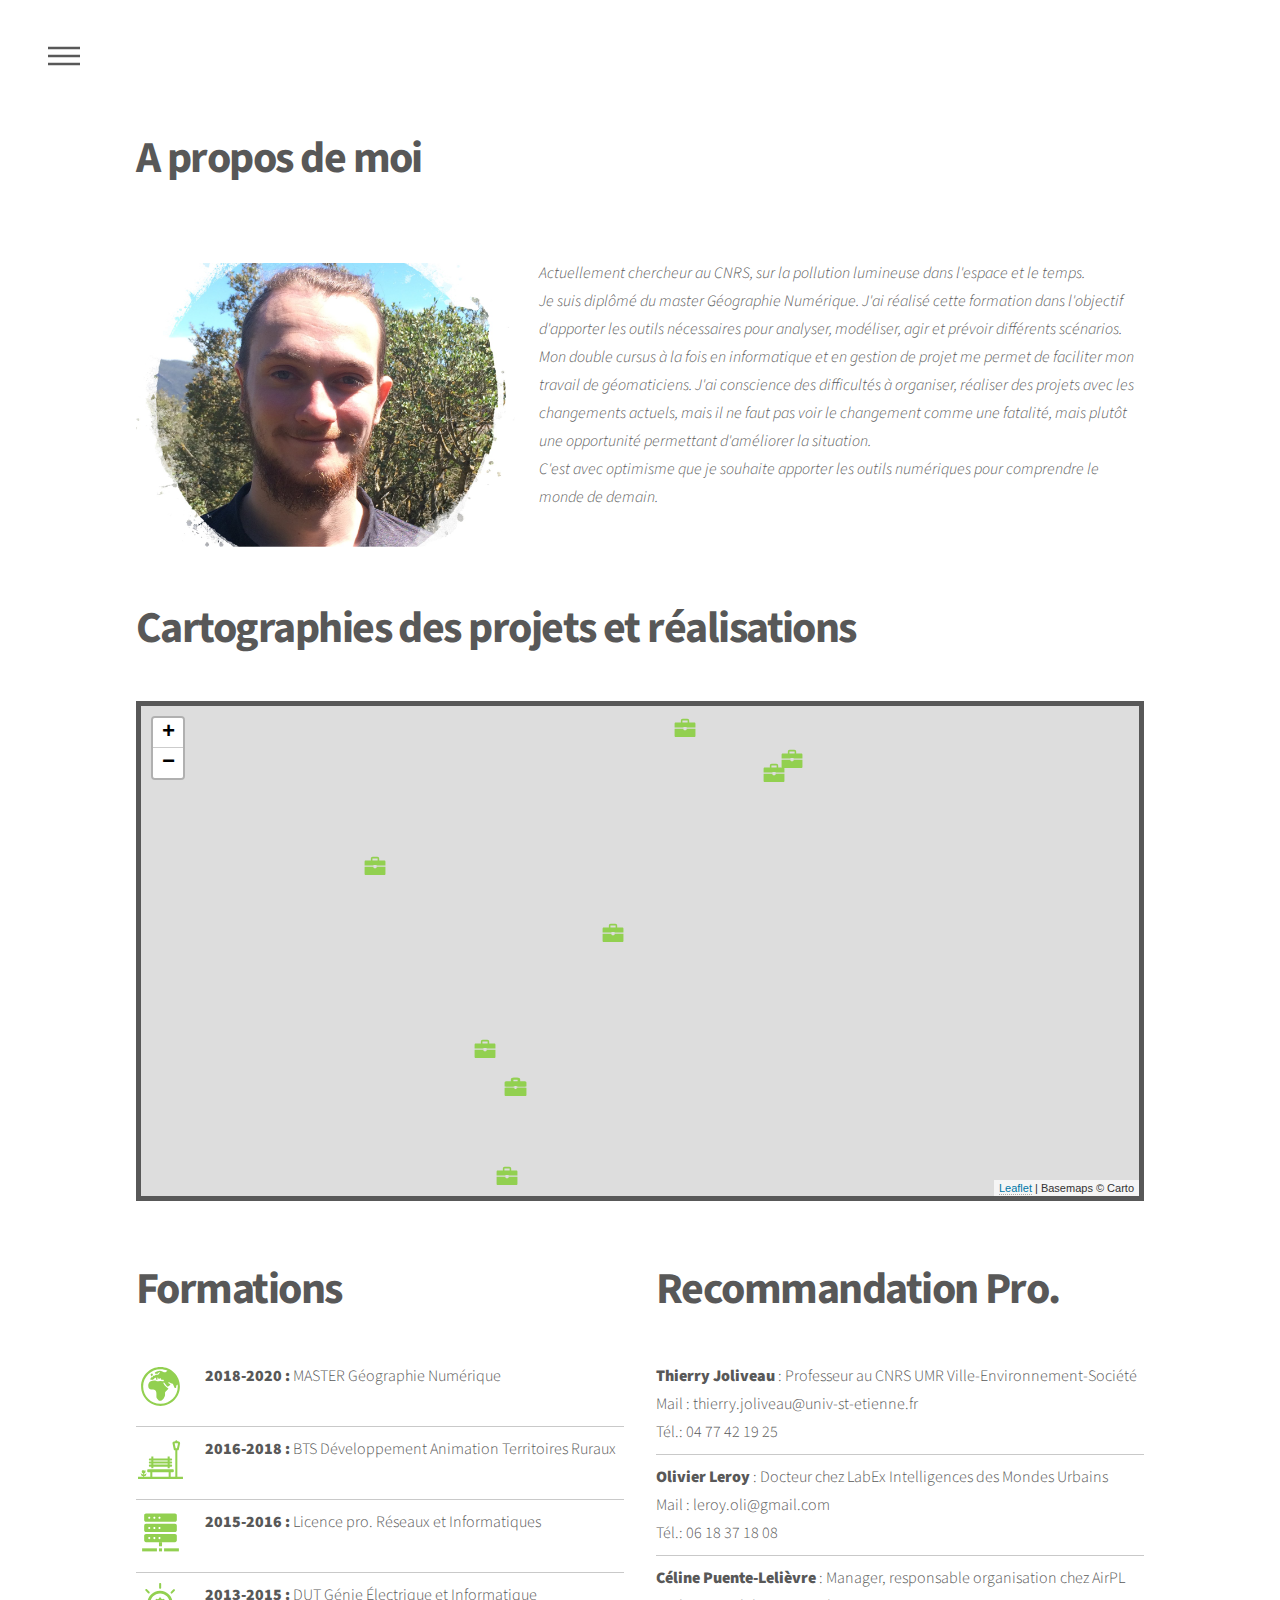
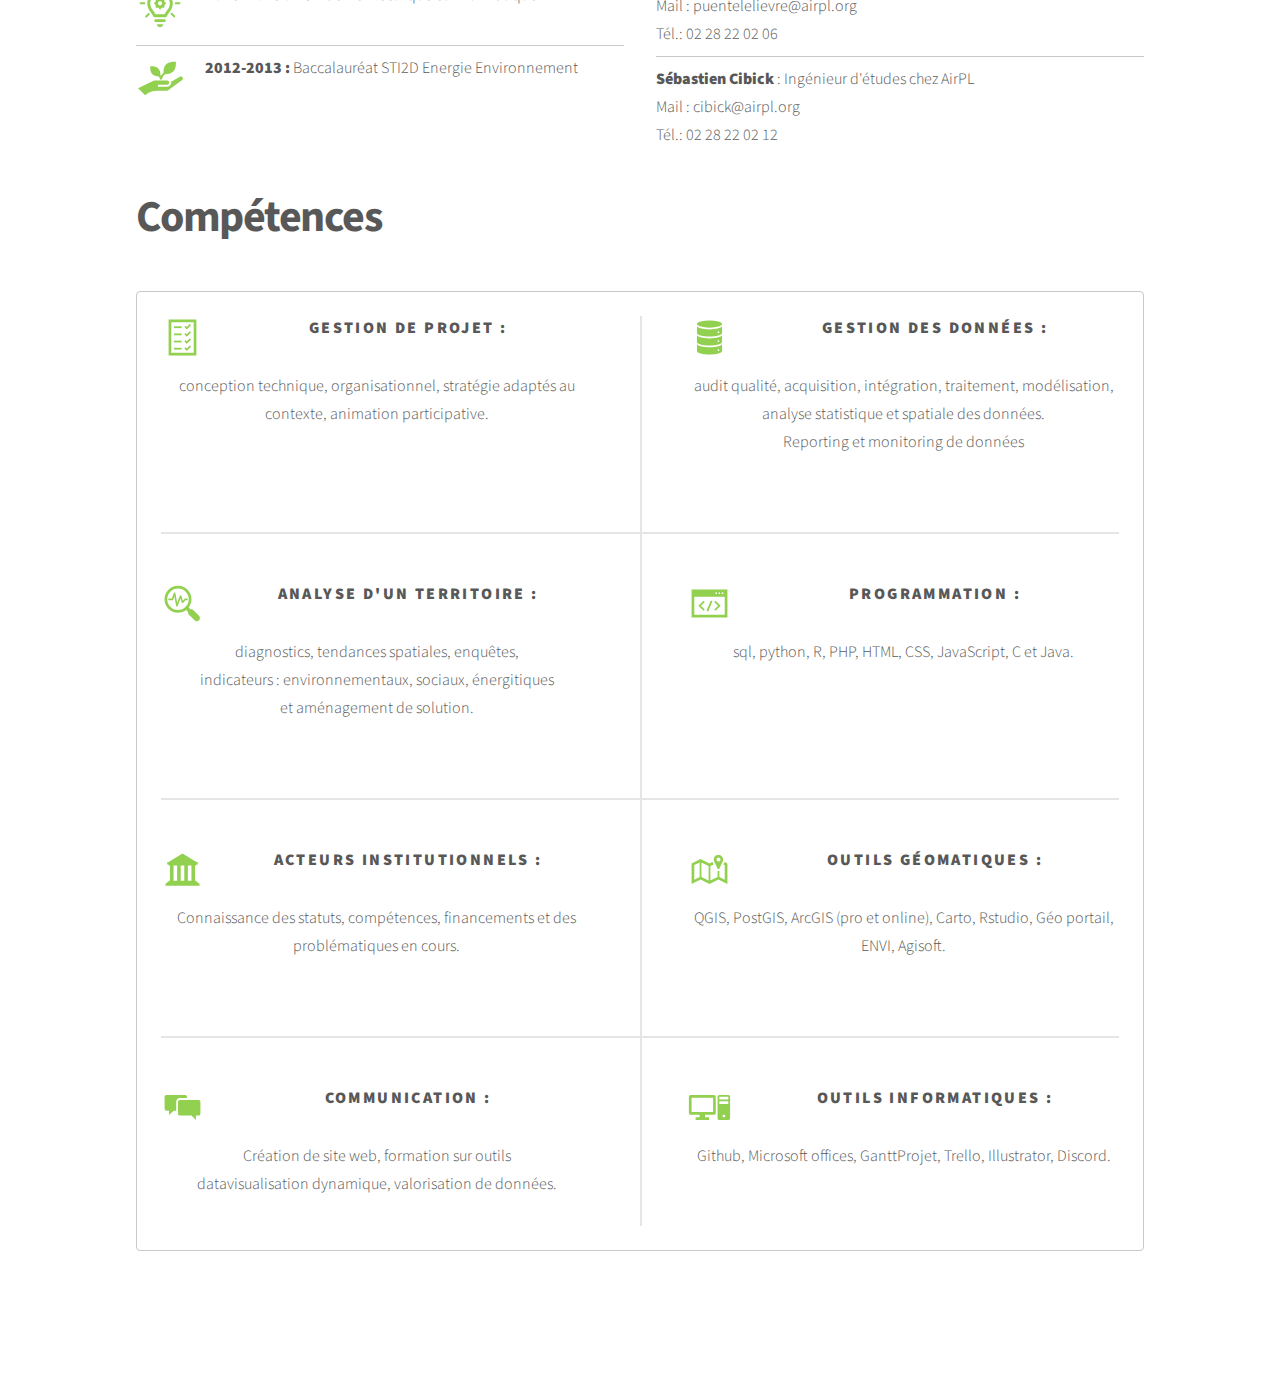
==== apropos.html @ 0a527592 "corr ortho V2" ====
<!DOCTYPE HTML>
<html>
	<head>
		<title>Axel Fourneyron</title>
		<meta charset="utf-8" />
		<meta name="viewport" content="width=device-width, initial-scale=1, user-scalable=no" />
		<link rel="stylesheet" href="leaflet/leaflet.css" />
		<link rel="stylesheet" href="assets/css/main.css" />
        <script src="leaflet/leaflet.js"> </script>
		<noscript><link rel="stylesheet" href="assets/css/noscript.css" /></noscript>
	</head>
	<body class="is-preload">
		<!-- Wrapper -->
			<div id="wrapper">

				<!-- Header -->
					<header id="header">
						<div class="inner">
							<!-- Nav -->
								<nav>
									<ul>
											<li><a href="#menu">Menu</a></li>
									</ul>
								</nav>

						</div>
					</header>
	<!-- Menu -->
		<nav id="menu">
			<h2>Menu</h2>
			<ul>
				<li><a href="index.html">Projets réalisés</a></li>
				<li><a href="apropos.html">A propose de moi</a></li>
				<li><a href="document/CV_FOURNEYRON_AXEL.pdf" download="CV_FOURNEYRON_AXEL">Téléchargé mon CV</a></li>
				<li><a href="dataviz.html">DataViz et Carthographie</a></li>
				<li><a href="illustration.html">Dessin Numérique</a></li>
			</ul>
		</nav>

				<!-- Main -->
					<div id="main">
						<div class="inner">
							<h1> A propos de moi</h1><br>
									<p><i><span class="image left"><img src="images/001.jpg" alt=""  /></span> Actuellement chercheur au CNRS, sur la pollution lumineuse dans l'espace et le temps. <br> 
										Je suis diplômé du master Géographie Numérique.
										J'ai réalisé cette formation dans l'objectif d'apporter les outils nécessaires pour analyser, modéliser, agir et prévoir différents scénarios.<br>
										Mon double cursus à la fois en informatique et en gestion de projet me permet de faciliter mon travail de géomaticiens.
										J'ai conscience des difficultés à organiser, réaliser des projets avec les changements actuels, mais il ne faut pas voir le changement comme une fatalité, mais plutôt une opportunité permettant d'améliorer la situation.
										<br>
										C'est avec optimisme que je souhaite apporter les outils numériques pour comprendre le monde de demain. </i></p>
							
										<h1><br>Cartographies des projets et réalisations</h1> 
							 <div id='map_work' > </div>
							 <p> &nbsp </p>
						</div>
								
						
						
							<div class="inner">
								
								<div class="row">
									<div class="col-6 col-12-medium">
										<h1>Formations </h1>
										<ul class="alt">
											<li> 
												<img class="logo_competance" src="images/carte.svg" alt="" />
												<b> 2018-2020 : </b> MASTER Géographie Numérique </li> <br>
											<li><img class="logo_competance" src="images/datr.svg" alt="" />
												<b> 2016-2018 : </b> BTS Développement Animation Territoires Ruraux </li><br>
											<li><img class="logo_competance" src="images/server.svg" alt="" />
												<b> 2015-2016 : </b> Licence pro. Réseaux et Informatiques </li><br>
											<li><img class="logo_competance" src="images/amp.svg" alt="" />
												<b> 2013-2015 : </b> DUT Génie Électrique et Informatique </li><br>
											<li><img class="logo_competance" src="images/dd.svg" alt="" />
												<b> 2012-2013 : </b> Baccalauréat STI2D Energie Environnement </li><br>
										</ul>
										</p>

									</div>
									<div class="col-6 col-12-medium">
										<h1> Recommandation Pro.</h1>
										<ul class="alt">
											<li> 
												<b>Thierry Joliveau</b> : Professeur au CNRS UMR Ville-Environnement-Société <br> 
													Mail : thierry.joliveau@univ-st-etienne.fr<br>
													Tél.: 04 77 42 19 25  </li>
											<li>
												<b>Olivier Leroy</b> : Docteur chez LabEx Intelligences des Mondes Urbains<br> 
												   Mail : leroy.oli@gmail.com <br>
												   Tél.:  06 18 37 18 08</li>
											<li>
												<b>Céline Puente-Lelièvre</b> : Manager, responsable organisation chez AirPL <br> 
												   Mail : puentelelievre@airpl.org <br>
												   Tél.:  02 28 22 02 06</li>
											<li>
												<b>Sébastien Cibick</b> : Ingénieur d'études chez AirPL<br> 
												   Mail : cibick@airpl.org <br>
												   Tél.:  02 28 22 02 12</li>
										</ul>
										</p>

									</div>
								</div>
							</div>
							
										
							<div class="inner">
							<h1>Compétences </h1>
								<section class="box special features">
									<div class="features-row">
										<section>
												<img class="logo_competance" src="images/gestion_projet.svg" alt="" />
													<h3>Gestion de projet :</h3>
													<p>	conception technique, organisationnel, stratégie adaptés au contexte, animation participative. <br><br>
													
													</p>
										</section>

										<section>
												<img class="logo_competance" src="images/bdd.svg" alt="" />
											<h3>Gestion des données :</h3>
											<p>audit qualité, acquisition, intégration, traitement, modélisation, analyse statistique et spatiale des données.<br>
												Reporting et monitoring de données<br><br>
											
											</p>
										</section>
									</div>

									<div class="features-row">
										<section>
												<img class="logo_competance" src="images/analyse.svg" alt="" />
												<h3>Analyse d'un territoire :</h3>
												<p>diagnostics, tendances spatiales, enquêtes, <br> indicateurs : environnementaux, sociaux, énergitiques <br> et aménagement de solution.<br><br>
												
												</p>
										</section>
										<section>
												<img class="logo_competance" src="images/code.svg" alt="" />
											<h3>Programmation :</h3>
											<p>sql, python, R, PHP, HTML, CSS, JavaScript, C et Java.<br><br>
											
											</p>
										</section>
									</div>
									<div class="features-row">

										<section>
												<img class="logo_competance" src="images/acteur_public.svg" alt="" />
												<h3>Acteurs institutionnels :</h3>
												<p>	Connaissance des statuts, compétences, financements et des problématiques en cours.<br><br>
												
												</p>
											</section>

										
										<section>
												<img class="logo_competance" src="images/sig.svg" alt="" />
											<h3>Outils géomatiques :</h3>
											<p>QGIS, PostGIS, ArcGIS (pro et online), Carto, Rstudio, Géo portail, ENVI, Agisoft.<br><br>
											
											</p>
										</section>
									</div>	

									<div class="features-row">
										<section>
											<img class="logo_competance" src="images/com.svg" alt="" />
											<h3>Communication :</h3>
											<p>	Création de site web, formation sur outils <br>
												datavisualisation dynamique, valorisation de données.<br><br>
											</p>
										</section>
										<section>
											<img class="logo_competance" src="images/logiciel.svg" alt="" />
											<h3>Outils informatiques :</h3>
											<p>	Github, Microsoft offices, GanttProjet, Trello, Illustrator, Discord.<br><br>
											
											</p>
										</section>
									</div>

									
									</div>
									
								</section>
							</div>
						
			
									</div>
								</div>
			
							</section>

						</div>
					</div>



			</div>

		<!-- Scripts -->
			<script src="assets/js/jquery.min.js"></script>
			<script src="assets/js/browser.min.js"></script>
			<script src="assets/js/breakpoints.min.js"></script>
			<script src="assets/js/util.js"></script>
			<script src="assets/js/main.js"></script>
			<script src="assets/js/script_map.js"></script>

	</body>
</html>
---- leaflet/leaflet.css ----
/* required styles */

.leaflet-pane,
.leaflet-tile,
.leaflet-marker-icon,
.leaflet-marker-shadow,
.leaflet-tile-container,
.leaflet-pane > svg,
.leaflet-pane > canvas,
.leaflet-zoom-box,
.leaflet-image-layer,
.leaflet-layer {
	position: absolute;
	left: 0;
	top: 0;
	}
.leaflet-container {
	overflow: hidden;
	}
.leaflet-tile,
.leaflet-marker-icon,
.leaflet-marker-shadow {
	-webkit-user-select: none;
	   -moz-user-select: none;
	        user-select: none;
	  -webkit-user-drag: none;
	}
/* Prevents IE11 from highlighting tiles in blue */
.leaflet-tile::selection {
	background: transparent;
}
/* Safari renders non-retina tile on retina better with this, but Chrome is worse */
.leaflet-safari .leaflet-tile {
	image-rendering: -webkit-optimize-contrast;
	}
/* hack that prevents hw layers "stretching" when loading new tiles */
.leaflet-safari .leaflet-tile-container {
	width: 1600px;
	height: 1600px;
	-webkit-transform-origin: 0 0;
	}
.leaflet-marker-icon,
.leaflet-marker-shadow {
	display: block;
	}
/* .leaflet-container svg: reset svg max-width decleration shipped in Joomla! (joomla.org) 3.x */
/* .leaflet-container img: map is broken in FF if you have max-width: 100% on tiles */
.leaflet-container .leaflet-overlay-pane svg,
.leaflet-container .leaflet-marker-pane img,
.leaflet-container .leaflet-shadow-pane img,
.leaflet-container .leaflet-tile-pane img,
.leaflet-container img.leaflet-image-layer,
.leaflet-container .leaflet-tile {
	max-width: none !important;
	max-height: none !important;
	}

.leaflet-container.leaflet-touch-zoom {
	-ms-touch-action: pan-x pan-y;
	touch-action: pan-x pan-y;
	}
.leaflet-container.leaflet-touch-drag {
	-ms-touch-action: pinch-zoom;
	/* Fallback for FF which doesn't support pinch-zoom */
	touch-action: none;
	touch-action: pinch-zoom;
}
.leaflet-container.leaflet-touch-drag.leaflet-touch-zoom {
	-ms-touch-action: none;
	touch-action: none;
}
.leaflet-container {
	-webkit-tap-highlight-color: transparent;
}
.leaflet-container a {
	-webkit-tap-highlight-color: rgba(51, 181, 229, 0.4);
}
.leaflet-tile {
	filter: inherit;
	visibility: hidden;
	}
.leaflet-tile-loaded {
	visibility: inherit;
	}
.leaflet-zoom-box {
	width: 0;
	height: 0;
	-moz-box-sizing: border-box;
	     box-sizing: border-box;
	z-index: 800;
	}
/* workaround for https://bugzilla.mozilla.org/show_bug.cgi?id=888319 */
.leaflet-overlay-pane svg {
	-moz-user-select: none;
	}

.leaflet-pane         { z-index: 400; }

.leaflet-tile-pane    { z-index: 200; }
.leaflet-overlay-pane { z-index: 400; }
.leaflet-shadow-pane  { z-index: 500; }
.leaflet-marker-pane  { z-index: 600; }
.leaflet-tooltip-pane   { z-index: 650; }
.leaflet-popup-pane   { z-index: 700; }

.leaflet-map-pane canvas { z-index: 100; }
.leaflet-map-pane svg    { z-index: 200; }

.leaflet-vml-shape {
	width: 1px;
	height: 1px;
	}
.lvml {
	behavior: url(#default#VML);
	display: inline-block;
	position: absolute;
	}


/* control positioning */

.leaflet-control {
	position: relative;
	z-index: 800;
	pointer-events: visiblePainted; /* IE 9-10 doesn't have auto */
	pointer-events: auto;
	}
.leaflet-top,
.leaflet-bottom {
	position: absolute;
	z-index: 1000;
	pointer-events: none;
	}
.leaflet-top {
	top: 0;
	}
.leaflet-right {
	right: 0;
	}
.leaflet-bottom {
	bottom: 0;
	}
.leaflet-left {
	left: 0;
	}
.leaflet-control {
	float: left;
	clear: both;
	}
.leaflet-right .leaflet-control {
	float: right;
	}
.leaflet-top .leaflet-control {
	margin-top: 10px;
	}
.leaflet-bottom .leaflet-control {
	margin-bottom: 10px;
	}
.leaflet-left .leaflet-control {
	margin-left: 10px;
	}
.leaflet-right .leaflet-control {
	margin-right: 10px;
	}


/* zoom and fade animations */

.leaflet-fade-anim .leaflet-tile {
	will-change: opacity;
	}
.leaflet-fade-anim .leaflet-popup {
	opacity: 0;
	-webkit-transition: opacity 0.2s linear;
	   -moz-transition: opacity 0.2s linear;
	        transition: opacity 0.2s linear;
	}
.leaflet-fade-anim .leaflet-map-pane .leaflet-popup {
	opacity: 1;
	}
.leaflet-zoom-animated {
	-webkit-transform-origin: 0 0;
	    -ms-transform-origin: 0 0;
	        transform-origin: 0 0;
	}
.leaflet-zoom-anim .leaflet-zoom-animated {
	will-change: transform;
	}
.leaflet-zoom-anim .leaflet-zoom-animated {
	-webkit-transition: -webkit-transform 0.25s cubic-bezier(0,0,0.25,1);
	   -moz-transition:    -moz-transform 0.25s cubic-bezier(0,0,0.25,1);
	        transition:         transform 0.25s cubic-bezier(0,0,0.25,1);
	}
.leaflet-zoom-anim .leaflet-tile,
.leaflet-pan-anim .leaflet-tile {
	-webkit-transition: none;
	   -moz-transition: none;
	        transition: none;
	}

.leaflet-zoom-anim .leaflet-zoom-hide {
	visibility: hidden;
	}


/* cursors */

.leaflet-interactive {
	cursor: pointer;
	}
.leaflet-grab {
	cursor: -webkit-grab;
	cursor:    -moz-grab;
	cursor:         grab;
	}
.leaflet-crosshair,
.leaflet-crosshair .leaflet-interactive {
	cursor: crosshair;
	}
.leaflet-popup-pane,
.leaflet-control {
	cursor: auto;
	}
.leaflet-dragging .leaflet-grab,
.leaflet-dragging .leaflet-grab .leaflet-interactive,
.leaflet-dragging .leaflet-marker-draggable {
	cursor: move;
	cursor: -webkit-grabbing;
	cursor:    -moz-grabbing;
	cursor:         grabbing;
	}

/* marker & overlays interactivity */
.leaflet-marker-icon,
.leaflet-marker-shadow,
.leaflet-image-layer,
.leaflet-pane > svg path,
.leaflet-tile-container {
	pointer-events: none;
	}

.leaflet-marker-icon.leaflet-interactive,
.leaflet-image-layer.leaflet-interactive,
.leaflet-pane > svg path.leaflet-interactive,
svg.leaflet-image-layer.leaflet-interactive path {
	pointer-events: visiblePainted; /* IE 9-10 doesn't have auto */
	pointer-events: auto;
	}

/* visual tweaks */

.leaflet-container {
	background: #ddd;
	outline: 0;
	}
.leaflet-container a {
	color: #0078A8;
	}
.leaflet-container a.leaflet-active {
	outline: 2px solid orange;
	}
.leaflet-zoom-box {
	border: 2px dotted #38f;
	background: rgba(255,255,255,0.5);
	}


/* general typography */
.leaflet-container {
	font: 12px/1.5 "Helvetica Neue", Arial, Helvetica, sans-serif;
	}


/* general toolbar styles */

.leaflet-bar {
	box-shadow: 0 1px 5px rgba(0,0,0,0.65);
	border-radius: 4px;
	}
.leaflet-bar a,
.leaflet-bar a:hover {
	background-color: #fff;
	border-bottom: 1px solid #ccc;
	width: 26px;
	height: 26px;
	line-height: 26px;
	display: block;
	text-align: center;
	text-decoration: none;
	color: black;
	}
.leaflet-bar a,
.leaflet-control-layers-toggle {
	background-position: 50% 50%;
	background-repeat: no-repeat;
	display: block;
	}
.leaflet-bar a:hover {
	background-color: #f4f4f4;
	}
.leaflet-bar a:first-child {
	border-top-left-radius: 4px;
	border-top-right-radius: 4px;
	}
.leaflet-bar a:last-child {
	border-bottom-left-radius: 4px;
	border-bottom-right-radius: 4px;
	border-bottom: none;
	}
.leaflet-bar a.leaflet-disabled {
	cursor: default;
	background-color: #f4f4f4;
	color: #bbb;
	}

.leaflet-touch .leaflet-bar a {
	width: 30px;
	height: 30px;
	line-height: 30px;
	}
.leaflet-touch .leaflet-bar a:first-child {
	border-top-left-radius: 2px;
	border-top-right-radius: 2px;
	}
.leaflet-touch .leaflet-bar a:last-child {
	border-bottom-left-radius: 2px;
	border-bottom-right-radius: 2px;
	}

/* zoom control */

.leaflet-control-zoom-in,
.leaflet-control-zoom-out {
	font: bold 18px 'Lucida Console', Monaco, monospace;
	text-indent: 1px;
	}

.leaflet-touch .leaflet-control-zoom-in, .leaflet-touch .leaflet-control-zoom-out  {
	font-size: 22px;
	}


/* layers control */

.leaflet-control-layers {
	box-shadow: 0 1px 5px rgba(0,0,0,0.4);
	background: #fff;
	border-radius: 5px;
	}
.leaflet-control-layers-toggle {
	background-image: url(images/layers.png);
	width: 36px;
	height: 36px;
	}
.leaflet-retina .leaflet-control-layers-toggle {
	background-image: url(images/layers-2x.png);
	background-size: 26px 26px;
	}
.leaflet-touch .leaflet-control-layers-toggle {
	width: 44px;
	height: 44px;
	}
.leaflet-control-layers .leaflet-control-layers-list,
.leaflet-control-layers-expanded .leaflet-control-layers-toggle {
	display: none;
	}
.leaflet-control-layers-expanded .leaflet-control-layers-list {
	display: block;
	position: relative;
	}
.leaflet-control-layers-expanded {
	padding: 6px 10px 6px 6px;
	color: #333;
	background: #fff;
	}
.leaflet-control-layers-scrollbar {
	overflow-y: scroll;
	overflow-x: hidden;
	padding-right: 5px;
	}
.leaflet-control-layers-selector {
	margin-top: 2px;
	position: relative;
	top: 1px;
	}
.leaflet-control-layers label {
	display: block;
	}
.leaflet-control-layers-separator {
	height: 0;
	border-top: 1px solid #ddd;
	margin: 5px -10px 5px -6px;
	}

/* Default icon URLs */
.leaflet-default-icon-path {
	background-image: url(images/marker-icon.png);
	}


/* attribution and scale controls */

.leaflet-container .leaflet-control-attribution {
	background: #fff;
	background: rgba(255, 255, 255, 0.7);
	margin: 0;
	}
.leaflet-control-attribution,
.leaflet-control-scale-line {
	padding: 0 5px;
	color: #333;
	}
.leaflet-control-attribution a {
	text-decoration: none;
	}
.leaflet-control-attribution a:hover {
	text-decoration: underline;
	}
.leaflet-container .leaflet-control-attribution,
.leaflet-container .leaflet-control-scale {
	font-size: 11px;
	}
.leaflet-left .leaflet-control-scale {
	margin-left: 5px;
	}
.leaflet-bottom .leaflet-control-scale {
	margin-bottom: 5px;
	}
.leaflet-control-scale-line {
	border: 2px solid #777;
	border-top: none;
	line-height: 1.1;
	padding: 2px 5px 1px;
	font-size: 11px;
	white-space: nowrap;
	overflow: hidden;
	-moz-box-sizing: border-box;
	     box-sizing: border-box;

	background: #fff;
	background: rgba(255, 255, 255, 0.5);
	}
.leaflet-control-scale-line:not(:first-child) {
	border-top: 2px solid #777;
	border-bottom: none;
	margin-top: -2px;
	}
.leaflet-control-scale-line:not(:first-child):not(:last-child) {
	border-bottom: 2px solid #777;
	}

.leaflet-touch .leaflet-control-attribution,
.leaflet-touch .leaflet-control-layers,
.leaflet-touch .leaflet-bar {
	box-shadow: none;
	}
.leaflet-touch .leaflet-control-layers,
.leaflet-touch .leaflet-bar {
	border: 2px solid rgba(0,0,0,0.2);
	background-clip: padding-box;
	}


/* popup */

.leaflet-popup {
	position: absolute;
	text-align: center;
	margin-bottom: 20px;
	}
.leaflet-popup-content-wrapper {
	padding: 1px;
	text-align: left;
	border-radius: 12px;
	}
.leaflet-popup-content {
	margin: 13px 19px;
	line-height: 1.4;
	}
.leaflet-popup-content p {
	margin: 18px 0;
	}
.leaflet-popup-tip-container {
	width: 40px;
	height: 20px;
	position: absolute;
	left: 50%;
	margin-left: -20px;
	overflow: hidden;
	pointer-events: none;
	}
.leaflet-popup-tip {
	width: 17px;
	height: 17px;
	padding: 1px;

	margin: -10px auto 0;

	-webkit-transform: rotate(45deg);
	   -moz-transform: rotate(45deg);
	    -ms-transform: rotate(45deg);
	        transform: rotate(45deg);
	}
.leaflet-popup-content-wrapper,
.leaflet-popup-tip {
	background: white;
	color: #333;
	box-shadow: 0 3px 14px rgba(0,0,0,0.4);
	}
.leaflet-container a.leaflet-popup-close-button {
	position: absolute;
	top: 0;
	right: 0;
	padding: 4px 4px 0 0;
	border: none;
	text-align: center;
	width: 18px;
	height: 14px;
	font: 16px/14px Tahoma, Verdana, sans-serif;
	color: #c3c3c3;
	text-decoration: none;
	font-weight: bold;
	background: transparent;
	}
.leaflet-container a.leaflet-popup-close-button:hover {
	color: #999;
	}
.leaflet-popup-scrolled {
	overflow: auto;
	border-bottom: 1px solid #ddd;
	border-top: 1px solid #ddd;
	}

.leaflet-oldie .leaflet-popup-content-wrapper {
	zoom: 1;
	}
.leaflet-oldie .leaflet-popup-tip {
	width: 24px;
	margin: 0 auto;

	-ms-filter: "progid:DXImageTransform.Microsoft.Matrix(M11=0.70710678, M12=0.70710678, M21=-0.70710678, M22=0.70710678)";
	filter: progid:DXImageTransform.Microsoft.Matrix(M11=0.70710678, M12=0.70710678, M21=-0.70710678, M22=0.70710678);
	}
.leaflet-oldie .leaflet-popup-tip-container {
	margin-top: -1px;
	}

.leaflet-oldie .leaflet-control-zoom,
.leaflet-oldie .leaflet-control-layers,
.leaflet-oldie .leaflet-popup-content-wrapper,
.leaflet-oldie .leaflet-popup-tip {
	border: 1px solid #999;
	}


/* div icon */

.leaflet-div-icon {
	background: #fff;
	border: 1px solid #666;
	}


/* Tooltip */
/* Base styles for the element that has a tooltip */
.leaflet-tooltip {
	position: absolute;
	padding: 6px;
	background-color: #fff;
	border: 1px solid #fff;
	border-radius: 3px;
	color: #222;
	white-space: nowrap;
	-webkit-user-select: none;
	-moz-user-select: none;
	-ms-user-select: none;
	user-select: none;
	pointer-events: none;
	box-shadow: 0 1px 3px rgba(0,0,0,0.4);
	}
.leaflet-tooltip.leaflet-clickable {
	cursor: pointer;
	pointer-events: auto;
	}
.leaflet-tooltip-top:before,
.leaflet-tooltip-bottom:before,
.leaflet-tooltip-left:before,
.leaflet-tooltip-right:before {
	position: absolute;
	pointer-events: none;
	border: 6px solid transparent;
	background: transparent;
	content: "";
	}

/* Directions */

.leaflet-tooltip-bottom {
	margin-top: 6px;
}
.leaflet-tooltip-top {
	margin-top: -6px;
}
.leaflet-tooltip-bottom:before,
.leaflet-tooltip-top:before {
	left: 50%;
	margin-left: -6px;
	}
.leaflet-tooltip-top:before {
	bottom: 0;
	margin-bottom: -12px;
	border-top-color: #fff;
	}
.leaflet-tooltip-bottom:before {
	top: 0;
	margin-top: -12px;
	margin-left: -6px;
	border-bottom-color: #fff;
	}
.leaflet-tooltip-left {
	margin-left: -6px;
}
.leaflet-tooltip-right {
	margin-left: 6px;
}
.leaflet-tooltip-left:before,
.leaflet-tooltip-right:before {
	top: 50%;
	margin-top: -6px;
	}
.leaflet-tooltip-left:before {
	right: 0;
	margin-right: -12px;
	border-left-color: #fff;
	}
.leaflet-tooltip-right:before {
	left: 0;
	margin-left: -12px;
	border-right-color: #fff;
	}
---- assets/css/main.css ----
@import url(fontawesome-all.min.css);
@import url("https://fonts.googleapis.com/css?family=Source+Sans+Pro:300,700,900");

/*
	Phantom by HTML5 UP
	html5up.net | @ajlkn
	Free for personal and commercial use under the CCA 3.0 license (html5up.net/license)
*/

html, body, div, span, applet, object,
iframe, h1, h2, h3, h4, h5, h6, p, blockquote,
pre, a, abbr, acronym, address, big, cite,
code, del, dfn, em, img, ins, kbd, q, s, samp,
small, strike, strong, sub, sup, tt, var, b,
u, i, center, dl, dt, dd, ol, ul, li, fieldset,
form, label, legend, table, caption, tbody,
tfoot, thead, tr, th, td, article, aside,
canvas, details, embed, figure, figcaption,
footer, header, hgroup, menu, nav, output, ruby,
section, summary, time, mark, audio, video {
	margin: 0;
	padding: 0;
	border: 0;
	font-size: 100%;
	font: inherit;
	vertical-align: baseline;}

article, aside, details, figcaption, figure,
footer, header, hgroup, menu, nav, section {
	display: block;}

body {
	line-height: 1;
}

ol, ul {
	list-style: none;
}

blockquote, q {
	quotes: none;
}

	blockquote:before, blockquote:after, q:before, q:after {
		content: '';
		content: none;
	}

table {
	border-collapse: collapse;
	border-spacing: 0;
}

body {
	-webkit-text-size-adjust: none;
}

mark {
	background-color: transparent;
	color: inherit;
}

input::-moz-focus-inner {
	border: 0;
	padding: 0;
}

input, select, textarea {
	-moz-appearance: none;
	-webkit-appearance: none;
	-ms-appearance: none;
	appearance: none;
}

/* Basic */

	@-ms-viewport {
		width: device-width;
	}

	body {
		-ms-overflow-style: scrollbar;
	}

	@media screen and (max-width: 480px) {

		html, body {
			min-width: 320px;
		}

	}

	html {
		box-sizing: border-box;
	}

	*, *:before, *:after {
		box-sizing: inherit;
	}

	body {
		background: #ffffff;
	}

		body.is-preload *, body.is-preload *:before, body.is-preload *:after {
			-moz-animation: none !important;
			-webkit-animation: none !important;
			-ms-animation: none !important;
			animation: none !important;
			-moz-transition: none !important;
			-webkit-transition: none !important;
			-ms-transition: none !important;
			transition: none !important;
		}

/* Type */

	body, input, select, textarea {
		color: #585858;
		font-family: "Source Sans Pro", Helvetica, sans-serif;
		font-size: 16pt;
		font-weight: 300;
		line-height: 1.75;
	}

		@media screen and (max-width: 1680px) {

			body, input, select, textarea {
				font-size: 14pt;
			}

		}

		@media screen and (max-width: 1280px) {

			body, input, select, textarea {
				font-size: 12pt;
			}

		}

	a {
		-moz-transition: border-bottom-color 0.2s ease, color 0.2s ease;
		-webkit-transition: border-bottom-color 0.2s ease, color 0.2s ease;
		-ms-transition: border-bottom-color 0.2s ease, color 0.2s ease;
		transition: border-bottom-color 0.2s ease, color 0.2s ease;
		text-decoration: none;
		color: #585858;
		border-bottom: dotted 1px rgba(88, 88, 88, 0.5);
	}

		a:hover {
			border-bottom-color: transparent;
			color: #54df42 !important;
		}

	strong, b {
		font-weight: 900;
	}

	em, i {
		font-style: italic;
	}

	p {
		margin: 0 0 2em 0;
	}

	h1 {
		font-size: 2.75em;
		font-weight: 700;
		line-height: 1.3;
		margin: 0 0 1em 0;
		letter-spacing: -0.035em;
	}

		h1 a {
			color: inherit;
		}

		@media screen and (max-width: 736px) {

			h1 {
				font-size: 2em;
				margin: 0 0 1em 0;
			}

		}

		@media screen and (max-width: 360px) {

			h1 {
				font-size: 1.75em;
			}

		}

	h2, h3, h4, h5, h6 {
		font-weight: 900;
		line-height: 1.5;
		margin: 0 0 2em 0;
		text-transform: uppercase;
		letter-spacing: 0.15em;
	}

		h2 a, h3 a, h4 a, h5 a, h6 a {
			color: inherit;
		}

	h2 {
		font-size: 1.1em;
	}

	h3 {
		font-size: 1em;
	}

	h4 {
		font-size: 0.8em;
	}

	h5 {
		font-size: 0.8em;
	}

	h6 {
		font-size: 0.8em;
	}

	@media screen and (max-width: 980px) {

		h1 br, h2 br, h3 br, h4 br, h5 br, h6 br {
			display: none;
		}

	}

	@media screen and (max-width: 736px) {

		h2 {
			font-size: 1em;
		}

		h3 {
			font-size: 0.8em;
		}

	}

	sub {
		font-size: 0.8em;
		position: relative;
		top: 0.5em;
	}

	sup {
		font-size: 0.8em;
		position: relative;
		top: -0.5em;
	}

	blockquote {
		border-left: solid 4px #c9c9c9;
		font-style: italic;
		margin: 0 0 2em 0;
		padding: 0.5em 0 0.5em 2em;
	}

	code {
		background: rgba(144, 144, 144, 0.075);
		border-radius: 4px;
		border: solid 1px #c9c9c9;
		font-family: "Courier New", monospace;
		font-size: 0.9em;
		margin: 0 0.25em;
		padding: 0.25em 0.65em;
	}

	pre {
		-webkit-overflow-scrolling: touch;
		font-family: "Courier New", monospace;
		font-size: 0.9em;
		margin: 0 0 2em 0;
	}

		pre code {
			display: block;
			line-height: 1.75;
			padding: 1em 1.5em;
			overflow-x: auto;
		}

	hr {
		border: 0;
		border-bottom: solid 1px #c9c9c9;
		margin: 2em 0;
	}

		hr.major {
			margin: 3em 0;
		}

	.align-left {
		text-align: left;
	}

	.align-center {
		text-align: center;
	}

	.align-right {
		text-align: right;
	}

/* Row */

	.row {
		display: flex;
		flex-wrap: wrap;
		box-sizing: border-box;
		align-items: stretch;
	}

		.row > * {
			box-sizing: border-box;
		}

		.row.gtr-uniform > * > :last-child {
			margin-bottom: 0;
		}

		.row.aln-left {
			justify-content: flex-start;
		}

		.row.aln-center {
			justify-content: center;
		}

		.row.aln-right {
			justify-content: flex-end;
		}

		.row.aln-top {
			align-items: flex-start;
		}

		.row.aln-middle {
			align-items: center;
		}

		.row.aln-bottom {
			align-items: flex-end;
		}

		.row > .imp {
			order: -1;
		}

		.row > .col-1 {
			width: 8.33333%;
		}

		.row > .off-1 {
			margin-left: 8.33333%;
		}

		.row > .col-2 {
			width: 16.66667%;
		}

		.row > .off-2 {
			margin-left: 16.66667%;
		}

		.row > .col-3 {
			width: 25%;
		}

		.row > .off-3 {
			margin-left: 25%;
		}

		.row > .col-4 {
			width: 33.33333%;
		}

		.row > .off-4 {
			margin-left: 33.33333%;
		}

		.row > .col-5 {
			width: 41.66667%;
		}

		.row > .off-5 {
			margin-left: 41.66667%;
		}

		.row > .col-6 {
			width: 50%;
		}

		.row > .off-6 {
			margin-left: 50%;
		}

		.row > .col-7 {
			width: 58.33333%;
		}

		.row > .off-7 {
			margin-left: 58.33333%;
		}

		.row > .col-8 {
			width: 66.66667%;
		}

		.row > .off-8 {
			margin-left: 66.66667%;
		}

		.row > .col-9 {
			width: 75%;
		}

		.row > .off-9 {
			margin-left: 75%;
		}

		.row > .col-10 {
			width: 83.33333%;
		}

		.row > .off-10 {
			margin-left: 83.33333%;
		}

		.row > .col-11 {
			width: 91.66667%;
		}

		.row > .off-11 {
			margin-left: 91.66667%;
		}

		.row > .col-12 {
			width: 100%;
		}

		.row > .off-12 {
			margin-left: 100%;
		}

		.row.gtr-0 {
			margin-top: 0;
			margin-left: 0em;
		}

			.row.gtr-0 > * {
				padding: 0 0 0 0em;
			}

			.row.gtr-0.gtr-uniform {
				margin-top: 0em;
			}

				.row.gtr-0.gtr-uniform > * {
					padding-top: 0em;
				}

		.row.gtr-25 {
			margin-top: 0;
			margin-left: -0.5em;
		}

			.row.gtr-25 > * {
				padding: 0 0 0 0.5em;
			}

			.row.gtr-25.gtr-uniform {
				margin-top: -0.5em;
			}

				.row.gtr-25.gtr-uniform > * {
					padding-top: 0.5em;
				}

		.row.gtr-50 {
			margin-top: 0;
			margin-left: -1em;
		}

			.row.gtr-50 > * {
				padding: 0 0 0 1em;
			}

			.row.gtr-50.gtr-uniform {
				margin-top: -1em;
			}

				.row.gtr-50.gtr-uniform > * {
					padding-top: 1em;
				}

		.row {
			margin-top: 0;
			margin-left: -2em;
		}

			.row > * {
				padding: 0 0 0 2em;
			}

			.row.gtr-uniform {
				margin-top: -2em;
			}

				.row.gtr-uniform > * {
					padding-top: 2em;
				}

		.row.gtr-150 {
			margin-top: 0;
			margin-left: -3em;
		}

			.row.gtr-150 > * {
				padding: 0 0 0 3em;
			}

			.row.gtr-150.gtr-uniform {
				margin-top: -3em;
			}

				.row.gtr-150.gtr-uniform > * {
					padding-top: 3em;
				}

		.row.gtr-200 {
			margin-top: 0;
			margin-left: -4em;
		}

			.row.gtr-200 > * {
				padding: 0 0 0 4em;
			}

			.row.gtr-200.gtr-uniform {
				margin-top: -4em;
			}

				.row.gtr-200.gtr-uniform > * {
					padding-top: 4em;
				}

		@media screen and (max-width: 1680px) {

			.row {
				display: flex;
				flex-wrap: wrap;
				box-sizing: border-box;
				align-items: stretch;
			}

				.row > * {
					box-sizing: border-box;
				}

				.row.gtr-uniform > * > :last-child {
					margin-bottom: 0;
				}

				.row.aln-left {
					justify-content: flex-start;
				}

				.row.aln-center {
					justify-content: center;
				}

				.row.aln-right {
					justify-content: flex-end;
				}

				.row.aln-top {
					align-items: flex-start;
				}

				.row.aln-middle {
					align-items: center;
				}

				.row.aln-bottom {
					align-items: flex-end;
				}

				.row > .imp-xlarge {
					order: -1;
				}

				.row > .col-1-xlarge {
					width: 8.33333%;
				}

				.row > .off-1-xlarge {
					margin-left: 8.33333%;
				}

				.row > .col-2-xlarge {
					width: 16.66667%;
				}

				.row > .off-2-xlarge {
					margin-left: 16.66667%;
				}

				.row > .col-3-xlarge {
					width: 25%;
				}

				.row > .off-3-xlarge {
					margin-left: 25%;
				}

				.row > .col-4-xlarge {
					width: 33.33333%;
				}

				.row > .off-4-xlarge {
					margin-left: 33.33333%;
				}

				.row > .col-5-xlarge {
					width: 41.66667%;
				}

				.row > .off-5-xlarge {
					margin-left: 41.66667%;
				}

				.row > .col-6-xlarge {
					width: 50%;
				}

				.row > .off-6-xlarge {
					margin-left: 50%;
				}

				.row > .col-7-xlarge {
					width: 58.33333%;
				}

				.row > .off-7-xlarge {
					margin-left: 58.33333%;
				}

				.row > .col-8-xlarge {
					width: 66.66667%;
				}

				.row > .off-8-xlarge {
					margin-left: 66.66667%;
				}

				.row > .col-9-xlarge {
					width: 75%;
				}

				.row > .off-9-xlarge {
					margin-left: 75%;
				}

				.row > .col-10-xlarge {
					width: 83.33333%;
				}

				.row > .off-10-xlarge {
					margin-left: 83.33333%;
				}

				.row > .col-11-xlarge {
					width: 91.66667%;
				}

				.row > .off-11-xlarge {
					margin-left: 91.66667%;
				}

				.row > .col-12-xlarge {
					width: 100%;
				}

				.row > .off-12-xlarge {
					margin-left: 100%;
				}

				.row.gtr-0 {
					margin-top: 0;
					margin-left: 0em;
				}

					.row.gtr-0 > * {
						padding: 0 0 0 0em;
					}

					.row.gtr-0.gtr-uniform {
						margin-top: 0em;
					}

						.row.gtr-0.gtr-uniform > * {
							padding-top: 0em;
						}

				.row.gtr-25 {
					margin-top: 0;
					margin-left: -0.5em;
				}

					.row.gtr-25 > * {
						padding: 0 0 0 0.5em;
					}

					.row.gtr-25.gtr-uniform {
						margin-top: -0.5em;
					}

						.row.gtr-25.gtr-uniform > * {
							padding-top: 0.5em;
						}

				.row.gtr-50 {
					margin-top: 0;
					margin-left: -1em;
				}

					.row.gtr-50 > * {
						padding: 0 0 0 1em;
					}

					.row.gtr-50.gtr-uniform {
						margin-top: -1em;
					}

						.row.gtr-50.gtr-uniform > * {
							padding-top: 1em;
						}

				.row {
					margin-top: 0;
					margin-left: -2em;
				}

					.row > * {
						padding: 0 0 0 2em;
					}

					.row.gtr-uniform {
						margin-top: -2em;
					}

						.row.gtr-uniform > * {
							padding-top: 2em;
						}

				.row.gtr-150 {
					margin-top: 0;
					margin-left: -3em;
				}

					.row.gtr-150 > * {
						padding: 0 0 0 3em;
					}

					.row.gtr-150.gtr-uniform {
						margin-top: -3em;
					}

						.row.gtr-150.gtr-uniform > * {
							padding-top: 3em;
						}

				.row.gtr-200 {
					margin-top: 0;
					margin-left: -4em;
				}

					.row.gtr-200 > * {
						padding: 0 0 0 4em;
					}

					.row.gtr-200.gtr-uniform {
						margin-top: -4em;
					}

						.row.gtr-200.gtr-uniform > * {
							padding-top: 4em;
						}

		}

		@media screen and (max-width: 1280px) {

			.row {
				display: flex;
				flex-wrap: wrap;
				box-sizing: border-box;
				align-items: stretch;
			}

				.row > * {
					box-sizing: border-box;
				}

				.row.gtr-uniform > * > :last-child {
					margin-bottom: 0;
				}

				.row.aln-left {
					justify-content: flex-start;
				}

				.row.aln-center {
					justify-content: center;
				}

				.row.aln-right {
					justify-content: flex-end;
				}

				.row.aln-top {
					align-items: flex-start;
				}

				.row.aln-middle {
					align-items: center;
				}

				.row.aln-bottom {
					align-items: flex-end;
				}

				.row > .imp-large {
					order: -1;
				}

				.row > .col-1-large {
					width: 8.33333%;
				}

				.row > .off-1-large {
					margin-left: 8.33333%;
				}

				.row > .col-2-large {
					width: 16.66667%;
				}

				.row > .off-2-large {
					margin-left: 16.66667%;
				}

				.row > .col-3-large {
					width: 25%;
				}

				.row > .off-3-large {
					margin-left: 25%;
				}

				.row > .col-4-large {
					width: 33.33333%;
				}

				.row > .off-4-large {
					margin-left: 33.33333%;
				}

				.row > .col-5-large {
					width: 41.66667%;
				}

				.row > .off-5-large {
					margin-left: 41.66667%;
				}

				.row > .col-6-large {
					width: 50%;
				}

				.row > .off-6-large {
					margin-left: 50%;
				}

				.row > .col-7-large {
					width: 58.33333%;
				}

				.row > .off-7-large {
					margin-left: 58.33333%;
				}

				.row > .col-8-large {
					width: 66.66667%;
				}

				.row > .off-8-large {
					margin-left: 66.66667%;
				}

				.row > .col-9-large {
					width: 75%;
				}

				.row > .off-9-large {
					margin-left: 75%;
				}

				.row > .col-10-large {
					width: 83.33333%;
				}

				.row > .off-10-large {
					margin-left: 83.33333%;
				}

				.row > .col-11-large {
					width: 91.66667%;
				}

				.row > .off-11-large {
					margin-left: 91.66667%;
				}

				.row > .col-12-large {
					width: 100%;
				}

				.row > .off-12-large {
					margin-left: 100%;
				}

				.row.gtr-0 {
					margin-top: 0;
					margin-left: 0em;
				}

					.row.gtr-0 > * {
						padding: 0 0 0 0em;
					}

					.row.gtr-0.gtr-uniform {
						margin-top: 0em;
					}

						.row.gtr-0.gtr-uniform > * {
							padding-top: 0em;
						}

				.row.gtr-25 {
					margin-top: 0;
					margin-left: -0.5em;
				}

					.row.gtr-25 > * {
						padding: 0 0 0 0.5em;
					}

					.row.gtr-25.gtr-uniform {
						margin-top: -0.5em;
					}

						.row.gtr-25.gtr-uniform > * {
							padding-top: 0.5em;
						}

				.row.gtr-50 {
					margin-top: 0;
					margin-left: -1em;
				}

					.row.gtr-50 > * {
						padding: 0 0 0 1em;
					}

					.row.gtr-50.gtr-uniform {
						margin-top: -1em;
					}

						.row.gtr-50.gtr-uniform > * {
							padding-top: 1em;
						}

				.row {
					margin-top: 0;
					margin-left: -2em;
				}

					.row > * {
						padding: 0 0 0 2em;
					}

					.row.gtr-uniform {
						margin-top: -2em;
					}

						.row.gtr-uniform > * {
							padding-top: 2em;
						}

				.row.gtr-150 {
					margin-top: 0;
					margin-left: -3em;
				}

					.row.gtr-150 > * {
						padding: 0 0 0 3em;
					}

					.row.gtr-150.gtr-uniform {
						margin-top: -3em;
					}

						.row.gtr-150.gtr-uniform > * {
							padding-top: 3em;
						}

				.row.gtr-200 {
					margin-top: 0;
					margin-left: -4em;
				}

					.row.gtr-200 > * {
						padding: 0 0 0 4em;
					}

					.row.gtr-200.gtr-uniform {
						margin-top: -4em;
					}

						.row.gtr-200.gtr-uniform > * {
							padding-top: 4em;
						}

		}

		@media screen and (max-width: 980px) {

			.row {
				display: flex;
				flex-wrap: wrap;
				box-sizing: border-box;
				align-items: stretch;
			}

				.row > * {
					box-sizing: border-box;
				}

				.row.gtr-uniform > * > :last-child {
					margin-bottom: 0;
				}

				.row.aln-left {
					justify-content: flex-start;
				}

				.row.aln-center {
					justify-content: center;
				}

				.row.aln-right {
					justify-content: flex-end;
				}

				.row.aln-top {
					align-items: flex-start;
				}

				.row.aln-middle {
					align-items: center;
				}

				.row.aln-bottom {
					align-items: flex-end;
				}

				.row > .imp-medium {
					order: -1;
				}

				.row > .col-1-medium {
					width: 8.33333%;
				}

				.row > .off-1-medium {
					margin-left: 8.33333%;
				}

				.row > .col-2-medium {
					width: 16.66667%;
				}

				.row > .off-2-medium {
					margin-left: 16.66667%;
				}

				.row > .col-3-medium {
					width: 25%;
				}

				.row > .off-3-medium {
					margin-left: 25%;
				}

				.row > .col-4-medium {
					width: 33.33333%;
				}

				.row > .off-4-medium {
					margin-left: 33.33333%;
				}

				.row > .col-5-medium {
					width: 41.66667%;
				}

				.row > .off-5-medium {
					margin-left: 41.66667%;
				}

				.row > .col-6-medium {
					width: 50%;
				}

				.row > .off-6-medium {
					margin-left: 50%;
				}

				.row > .col-7-medium {
					width: 58.33333%;
				}

				.row > .off-7-medium {
					margin-left: 58.33333%;
				}

				.row > .col-8-medium {
					width: 66.66667%;
				}

				.row > .off-8-medium {
					margin-left: 66.66667%;
				}

				.row > .col-9-medium {
					width: 75%;
				}

				.row > .off-9-medium {
					margin-left: 75%;
				}

				.row > .col-10-medium {
					width: 83.33333%;
				}

				.row > .off-10-medium {
					margin-left: 83.33333%;
				}

				.row > .col-11-medium {
					width: 91.66667%;
				}

				.row > .off-11-medium {
					margin-left: 91.66667%;
				}

				.row > .col-12-medium {
					width: 100%;
				}

				.row > .off-12-medium {
					margin-left: 100%;
				}

				.row.gtr-0 {
					margin-top: 0;
					margin-left: 0em;
				}

					.row.gtr-0 > * {
						padding: 0 0 0 0em;
					}

					.row.gtr-0.gtr-uniform {
						margin-top: 0em;
					}

						.row.gtr-0.gtr-uniform > * {
							padding-top: 0em;
						}

				.row.gtr-25 {
					margin-top: 0;
					margin-left: -0.375em;
				}

					.row.gtr-25 > * {
						padding: 0 0 0 0.375em;
					}

					.row.gtr-25.gtr-uniform {
						margin-top: -0.375em;
					}

						.row.gtr-25.gtr-uniform > * {
							padding-top: 0.375em;
						}

				.row.gtr-50 {
					margin-top: 0;
					margin-left: -0.75em;
				}

					.row.gtr-50 > * {
						padding: 0 0 0 0.75em;
					}

					.row.gtr-50.gtr-uniform {
						margin-top: -0.75em;
					}

						.row.gtr-50.gtr-uniform > * {
							padding-top: 0.75em;
						}

				.row {
					margin-top: 0;
					margin-left: -1.5em;
				}

					.row > * {
						padding: 0 0 0 1.5em;
					}

					.row.gtr-uniform {
						margin-top: -1.5em;
					}

						.row.gtr-uniform > * {
							padding-top: 1.5em;
						}

				.row.gtr-150 {
					margin-top: 0;
					margin-left: -2.25em;
				}

					.row.gtr-150 > * {
						padding: 0 0 0 2.25em;
					}

					.row.gtr-150.gtr-uniform {
						margin-top: -2.25em;
					}

						.row.gtr-150.gtr-uniform > * {
							padding-top: 2.25em;
						}

				.row.gtr-200 {
					margin-top: 0;
					margin-left: -3em;
				}

					.row.gtr-200 > * {
						padding: 0 0 0 3em;
					}

					.row.gtr-200.gtr-uniform {
						margin-top: -3em;
					}

						.row.gtr-200.gtr-uniform > * {
							padding-top: 3em;
						}

		}

		@media screen and (max-width: 736px) {

			.row {
				display: flex;
				flex-wrap: wrap;
				box-sizing: border-box;
				align-items: stretch;
			}

				.row > * {
					box-sizing: border-box;
				}

				.row.gtr-uniform > * > :last-child {
					margin-bottom: 0;
				}

				.row.aln-left {
					justify-content: flex-start;
				}

				.row.aln-center {
					justify-content: center;
				}

				.row.aln-right {
					justify-content: flex-end;
				}

				.row.aln-top {
					align-items: flex-start;
				}

				.row.aln-middle {
					align-items: center;
				}

				.row.aln-bottom {
					align-items: flex-end;
				}

				.row > .imp-small {
					order: -1;
				}

				.row > .col-1-small {
					width: 8.33333%;
				}

				.row > .off-1-small {
					margin-left: 8.33333%;
				}

				.row > .col-2-small {
					width: 16.66667%;
				}

				.row > .off-2-small {
					margin-left: 16.66667%;
				}

				.row > .col-3-small {
					width: 25%;
				}

				.row > .off-3-small {
					margin-left: 25%;
				}

				.row > .col-4-small {
					width: 33.33333%;
				}

				.row > .off-4-small {
					margin-left: 33.33333%;
				}

				.row > .col-5-small {
					width: 41.66667%;
				}

				.row > .off-5-small {
					margin-left: 41.66667%;
				}

				.row > .col-6-small {
					width: 50%;
				}

				.row > .off-6-small {
					margin-left: 50%;
				}

				.row > .col-7-small {
					width: 58.33333%;
				}

				.row > .off-7-small {
					margin-left: 58.33333%;
				}

				.row > .col-8-small {
					width: 66.66667%;
				}

				.row > .off-8-small {
					margin-left: 66.66667%;
				}

				.row > .col-9-small {
					width: 75%;
				}

				.row > .off-9-small {
					margin-left: 75%;
				}

				.row > .col-10-small {
					width: 83.33333%;
				}

				.row > .off-10-small {
					margin-left: 83.33333%;
				}

				.row > .col-11-small {
					width: 91.66667%;
				}

				.row > .off-11-small {
					margin-left: 91.66667%;
				}

				.row > .col-12-small {
					width: 100%;
				}

				.row > .off-12-small {
					margin-left: 100%;
				}

				.row.gtr-0 {
					margin-top: 0;
					margin-left: 0em;
				}

					.row.gtr-0 > * {
						padding: 0 0 0 0em;
					}

					.row.gtr-0.gtr-uniform {
						margin-top: 0em;
					}

						.row.gtr-0.gtr-uniform > * {
							padding-top: 0em;
						}

				.row.gtr-25 {
					margin-top: 0;
					margin-left: -0.25em;
				}

					.row.gtr-25 > * {
						padding: 0 0 0 0.25em;
					}

					.row.gtr-25.gtr-uniform {
						margin-top: -0.25em;
					}

						.row.gtr-25.gtr-uniform > * {
							padding-top: 0.25em;
						}

				.row.gtr-50 {
					margin-top: 0;
					margin-left: -0.5em;
				}

					.row.gtr-50 > * {
						padding: 0 0 0 0.5em;
					}

					.row.gtr-50.gtr-uniform {
						margin-top: -0.5em;
					}

						.row.gtr-50.gtr-uniform > * {
							padding-top: 0.5em;
						}

				.row {
					margin-top: 0;
					margin-left: -1em;
				}

					.row > * {
						padding: 0 0 0 1em;
					}

					.row.gtr-uniform {
						margin-top: -1em;
					}

						.row.gtr-uniform > * {
							padding-top: 1em;
						}

				.row.gtr-150 {
					margin-top: 0;
					margin-left: -1.5em;
				}

					.row.gtr-150 > * {
						padding: 0 0 0 1.5em;
					}

					.row.gtr-150.gtr-uniform {
						margin-top: -1.5em;
					}

						.row.gtr-150.gtr-uniform > * {
							padding-top: 1.5em;
						}

				.row.gtr-200 {
					margin-top: 0;
					margin-left: -2em;
				}

					.row.gtr-200 > * {
						padding: 0 0 0 2em;
					}

					.row.gtr-200.gtr-uniform {
						margin-top: -2em;
					}

						.row.gtr-200.gtr-uniform > * {
							padding-top: 2em;
						}

		}

		@media screen and (max-width: 480px) {

			.row {
				display: flex;
				flex-wrap: wrap;
				box-sizing: border-box;
				align-items: stretch;
			}

				.row > * {
					box-sizing: border-box;
				}

				.row.gtr-uniform > * > :last-child {
					margin-bottom: 0;
				}

				.row.aln-left {
					justify-content: flex-start;
				}

				.row.aln-center {
					justify-content: center;
				}

				.row.aln-right {
					justify-content: flex-end;
				}

				.row.aln-top {
					align-items: flex-start;
				}

				.row.aln-middle {
					align-items: center;
				}

				.row.aln-bottom {
					align-items: flex-end;
				}

				.row > .imp-xsmall {
					order: -1;
				}

				.row > .col-1-xsmall {
					width: 8.33333%;
				}

				.row > .off-1-xsmall {
					margin-left: 8.33333%;
				}

				.row > .col-2-xsmall {
					width: 16.66667%;
				}

				.row > .off-2-xsmall {
					margin-left: 16.66667%;
				}

				.row > .col-3-xsmall {
					width: 25%;
				}

				.row > .off-3-xsmall {
					margin-left: 25%;
				}

				.row > .col-4-xsmall {
					width: 33.33333%;
				}

				.row > .off-4-xsmall {
					margin-left: 33.33333%;
				}

				.row > .col-5-xsmall {
					width: 41.66667%;
				}

				.row > .off-5-xsmall {
					margin-left: 41.66667%;
				}

				.row > .col-6-xsmall {
					width: 50%;
				}

				.row > .off-6-xsmall {
					margin-left: 50%;
				}

				.row > .col-7-xsmall {
					width: 58.33333%;
				}

				.row > .off-7-xsmall {
					margin-left: 58.33333%;
				}

				.row > .col-8-xsmall {
					width: 66.66667%;
				}

				.row > .off-8-xsmall {
					margin-left: 66.66667%;
				}

				.row > .col-9-xsmall {
					width: 75%;
				}

				.row > .off-9-xsmall {
					margin-left: 75%;
				}

				.row > .col-10-xsmall {
					width: 83.33333%;
				}

				.row > .off-10-xsmall {
					margin-left: 83.33333%;
				}

				.row > .col-11-xsmall {
					width: 91.66667%;
				}

				.row > .off-11-xsmall {
					margin-left: 91.66667%;
				}

				.row > .col-12-xsmall {
					width: 100%;
				}

				.row > .off-12-xsmall {
					margin-left: 100%;
				}

				.row.gtr-0 {
					margin-top: 0;
					margin-left: 0em;
				}

					.row.gtr-0 > * {
						padding: 0 0 0 0em;
					}

					.row.gtr-0.gtr-uniform {
						margin-top: 0em;
					}

						.row.gtr-0.gtr-uniform > * {
							padding-top: 0em;
						}

				.row.gtr-25 {
					margin-top: 0;
					margin-left: -0.25em;
				}

					.row.gtr-25 > * {
						padding: 0 0 0 0.25em;
					}

					.row.gtr-25.gtr-uniform {
						margin-top: -0.25em;
					}

						.row.gtr-25.gtr-uniform > * {
							padding-top: 0.25em;
						}

				.row.gtr-50 {
					margin-top: 0;
					margin-left: -0.5em;
				}

					.row.gtr-50 > * {
						padding: 0 0 0 0.5em;
					}

					.row.gtr-50.gtr-uniform {
						margin-top: -0.5em;
					}

						.row.gtr-50.gtr-uniform > * {
							padding-top: 0.5em;
						}

				.row {
					margin-top: 0;
					margin-left: -1em;
				}

					.row > * {
						padding: 0 0 0 1em;
					}

					.row.gtr-uniform {
						margin-top: -1em;
					}

						.row.gtr-uniform > * {
							padding-top: 1em;
						}

				.row.gtr-150 {
					margin-top: 0;
					margin-left: -1.5em;
				}

					.row.gtr-150 > * {
						padding: 0 0 0 1.5em;
					}

					.row.gtr-150.gtr-uniform {
						margin-top: -1.5em;
					}

						.row.gtr-150.gtr-uniform > * {
							padding-top: 1.5em;
						}

				.row.gtr-200 {
					margin-top: 0;
					margin-left: -2em;
				}

					.row.gtr-200 > * {
						padding: 0 0 0 2em;
					}

					.row.gtr-200.gtr-uniform {
						margin-top: -2em;
					}

						.row.gtr-200.gtr-uniform > * {
							padding-top: 2em;
						}

		}

/* Section/Article */

	section.special, article.special {
		text-align: center;
	}

	header p {
		margin-top: -1em;
	}

	@media screen and (max-width: 736px) {

		header p {
			margin-top: 0;
		}

	}

/* Icon */

	.icon {
		text-decoration: none;
		border-bottom: none;
		position: relative;
	}

		.icon:before {
			-moz-osx-font-smoothing: grayscale;
			-webkit-font-smoothing: antialiased;
			display: inline-block;
			font-style: normal;
			font-variant: normal;
			text-rendering: auto;
			line-height: 1;
			text-transform: none !important;
			font-family: 'Font Awesome 5 Free';
			font-weight: 400;
		}

		.icon > .label {
			display: none;
		}

		.icon:before {
			line-height: inherit;
		}

		.icon.solid:before {
			font-weight: 900;
		}

		.icon.brands:before {
			font-family: 'Font Awesome 5 Brands';
		}

		.icon.style2 {
			-moz-transition: background-color 0.2s ease-in-out, color 0.2s ease-in-out, border-color 0.2s ease-in-out;
			-webkit-transition: background-color 0.2s ease-in-out, color 0.2s ease-in-out, border-color 0.2s ease-in-out;
			-ms-transition: background-color 0.2s ease-in-out, color 0.2s ease-in-out, border-color 0.2s ease-in-out;
			transition: background-color 0.2s ease-in-out, color 0.2s ease-in-out, border-color 0.2s ease-in-out;
			background-color: transparent;
			border: solid 1px #c9c9c9;
			border-radius: 4px;
			width: 2.65em;
			height: 2.65em;
			display: inline-block;
			text-align: center;
			line-height: 2.65em;
			color: inherit;
		}

			.icon.style2:before {
				font-size: 1.1em;
			}

			.icon.style2:hover {
				color: #54df42;
				border-color: #54df42;
			}

			.icon.style2:active {
				background-color: rgba(242, 132, 158, 0.1);
			}

/* List */

	ol {
		list-style: decimal;
		margin: 0 0 2em 0;
		padding-left: 1.25em;
	}

		ol li {
			padding-left: 0.25em;
		}

	ul {
		list-style: disc;
		margin: 0 0 2em 0;
		padding-left: 1em;
	}

		ul li {
			padding-left: 0.5em;
		}

		ul.alt {
			list-style: none;
			padding-left: 0;
		}

			ul.alt li {
				border-top: solid 1px #c9c9c9;
				padding: 0.5em 0;
			}

				ul.alt li:first-child {
					border-top: 0;
					padding-top: 0;
				}

	dl {
		margin: 0 0 2em 0;
	}

		dl dt {
			display: block;
			font-weight: 900;
			margin: 0 0 1em 0;
		}

		dl dd {
			margin-left: 2em;
		}

/* Actions */

	ul.actions {
		display: -moz-flex;
		display: -webkit-flex;
		display: -ms-flex;
		display: flex;
		cursor: default;
		list-style: none;
		margin-left: -1em;
		padding-left: 0;
	}

		ul.actions li {
			padding: 0 0 0 1em;
			vertical-align: middle;
		}

		ul.actions.special {
			-moz-justify-content: center;
			-webkit-justify-content: center;
			-ms-justify-content: center;
			justify-content: center;
			width: 100%;
			margin-left: 0;
		}

			ul.actions.special li:first-child {
				padding-left: 0;
			}

		ul.actions.stacked {
			-moz-flex-direction: column;
			-webkit-flex-direction: column;
			-ms-flex-direction: column;
			flex-direction: column;
			margin-left: 0;
		}

			ul.actions.stacked li {
				padding: 1.3em 0 0 0;
			}

				ul.actions.stacked li:first-child {
					padding-top: 0;
				}

		ul.actions.fit {
			width: calc(100% + 1em);
		}

			ul.actions.fit li {
				-moz-flex-grow: 1;
				-webkit-flex-grow: 1;
				-ms-flex-grow: 1;
				flex-grow: 1;
				-moz-flex-shrink: 1;
				-webkit-flex-shrink: 1;
				-ms-flex-shrink: 1;
				flex-shrink: 1;
				width: 100%;
			}

				ul.actions.fit li > * {
					width: 100%;
				}

			ul.actions.fit.stacked {
				width: 100%;
			}

		@media screen and (max-width: 480px) {

			ul.actions:not(.fixed) {
				-moz-flex-direction: column;
				-webkit-flex-direction: column;
				-ms-flex-direction: column;
				flex-direction: column;
				margin-left: 0;
				width: 100% !important;
			}

				ul.actions:not(.fixed) li {
					-moz-flex-grow: 1;
					-webkit-flex-grow: 1;
					-ms-flex-grow: 1;
					flex-grow: 1;
					-moz-flex-shrink: 1;
					-webkit-flex-shrink: 1;
					-ms-flex-shrink: 1;
					flex-shrink: 1;
					padding: 1em 0 0 0;
					text-align: center;
					width: 100%;
				}

					ul.actions:not(.fixed) li > * {
						width: 100%;
					}

					ul.actions:not(.fixed) li:first-child {
						padding-top: 0;
					}

					ul.actions:not(.fixed) li input[type="submit"],
					ul.actions:not(.fixed) li input[type="reset"],
					ul.actions:not(.fixed) li input[type="button"],
					ul.actions:not(.fixed) li button,
					ul.actions:not(.fixed) li .button {
						width: 100%;
					}

						ul.actions:not(.fixed) li input[type="submit"].icon:before,
						ul.actions:not(.fixed) li input[type="reset"].icon:before,
						ul.actions:not(.fixed) li input[type="button"].icon:before,
						ul.actions:not(.fixed) li button.icon:before,
						ul.actions:not(.fixed) li .button.icon:before {
							margin-left: -0.5rem;
						}

		}

/* Icons */

	ul.icons {
		cursor: default;
		list-style: none;
		padding-left: 0;
		margin: -1em 0 2em -1em;
	}

		ul.icons li {
			display: inline-block;
			padding: 1em 0 0 1em;
		}

/* Form */

	form {
		margin: 0 0 2em 0;
		overflow-x: hidden;
	}

		form > :last-child {
			margin-bottom: 0;
		}

		form > .fields {
			display: -moz-flex;
			display: -webkit-flex;
			display: -ms-flex;
			display: flex;
			-moz-flex-wrap: wrap;
			-webkit-flex-wrap: wrap;
			-ms-flex-wrap: wrap;
			flex-wrap: wrap;
			width: calc(100% + 3em);
			margin: -1.5em 0 2em -1.5em;
		}

			form > .fields > .field {
				-moz-flex-grow: 0;
				-webkit-flex-grow: 0;
				-ms-flex-grow: 0;
				flex-grow: 0;
				-moz-flex-shrink: 0;
				-webkit-flex-shrink: 0;
				-ms-flex-shrink: 0;
				flex-shrink: 0;
				padding: 1.5em 0 0 1.5em;
				width: calc(100% - 1.5em);
			}

				form > .fields > .field.half {
					width: calc(50% - 0.75em);
				}

				form > .fields > .field.third {
					width: calc(100%/3 - 0.5em);
				}

				form > .fields > .field.quarter {
					width: calc(25% - 0.375em);
				}

		@media screen and (max-width: 480px) {

			form > .fields {
				width: calc(100% + 3em);
				margin: -1.5em 0 2em -1.5em;
			}

				form > .fields > .field {
					padding: 1.5em 0 0 1.5em;
					width: calc(100% - 1.5em);
				}

					form > .fields > .field.half {
						width: calc(100% - 1.5em);
					}

					form > .fields > .field.third {
						width: calc(100% - 1.5em);
					}

					form > .fields > .field.quarter {
						width: calc(100% - 1.5em);
					}

		}

	label {
		display: block;
		font-size: 0.9em;
		font-weight: 900;
		margin: 0 0 1em 0;
	}

	input[type="text"],
	input[type="password"],
	input[type="email"],
	input[type="tel"],
	select,
	textarea {
		-moz-appearance: none;
		-webkit-appearance: none;
		-ms-appearance: none;
		appearance: none;
		background-color: transparent;
		border: none;
		border-radius: 0;
		border-bottom: solid 1px #c9c9c9;
		color: inherit;
		display: block;
		outline: 0;
		padding: 0;
		text-decoration: none;
		width: 100%;
	}

		input[type="text"]:invalid,
		input[type="password"]:invalid,
		input[type="email"]:invalid,
		input[type="tel"]:invalid,
		select:invalid,
		textarea:invalid {
			box-shadow: none;
		}

		input[type="text"]:focus,
		input[type="password"]:focus,
		input[type="email"]:focus,
		input[type="tel"]:focus,
		select:focus,
		textarea:focus {
			border-bottom-color: #54df42;
			box-shadow: inset 0 -1px 0 0 #54df42;
		}

	select {
		background-image: url("data:image/svg+xml;charset=utf8,%3Csvg xmlns='http://www.w3.org/2000/svg' width='40' height='40' preserveAspectRatio='none' viewBox='0 0 40 40'%3E%3Cpath d='M9.4,12.3l10.4,10.4l10.4-10.4c0.2-0.2,0.5-0.4,0.9-0.4c0.3,0,0.6,0.1,0.9,0.4l3.3,3.3c0.2,0.2,0.4,0.5,0.4,0.9 c0,0.4-0.1,0.6-0.4,0.9L20.7,31.9c-0.2,0.2-0.5,0.4-0.9,0.4c-0.3,0-0.6-0.1-0.9-0.4L4.3,17.3c-0.2-0.2-0.4-0.5-0.4-0.9 c0-0.4,0.1-0.6,0.4-0.9l3.3-3.3c0.2-0.2,0.5-0.4,0.9-0.4S9.1,12.1,9.4,12.3z' fill='%23c9c9c9' /%3E%3C/svg%3E");
		background-size: 1.25rem;
		background-repeat: no-repeat;
		background-position: calc(100% - 1rem) center;
		height: 3em;
		padding-right: 3em;
		text-overflow: ellipsis;
	}

		select option {
			background: #ffffff;
		}

		select:focus::-ms-value {
			background-color: transparent;
		}

		select::-ms-expand {
			display: none;
		}

	input[type="text"],
	input[type="password"],
	input[type="email"],
	select {
		height: 3em;
	}

	textarea {
		padding: 0;
		min-height: 3.75em;
	}

	input[type="checkbox"],
	input[type="radio"] {
		-moz-appearance: none;
		-webkit-appearance: none;
		-ms-appearance: none;
		appearance: none;
		display: block;
		float: left;
		margin-right: -2em;
		opacity: 0;
		width: 1em;
		z-index: -1;
	}

		input[type="checkbox"] + label,
		input[type="radio"] + label {
			text-decoration: none;
			color: #585858;
			cursor: pointer;
			display: inline-block;
			font-size: 1em;
			font-weight: 300;
			padding-left: 2.55em;
			padding-right: 0.75em;
			position: relative;
		}

			input[type="checkbox"] + label:before,
			input[type="radio"] + label:before {
				-moz-osx-font-smoothing: grayscale;
				-webkit-font-smoothing: antialiased;
				display: inline-block;
				font-style: normal;
				font-variant: normal;
				text-rendering: auto;
				line-height: 1;
				text-transform: none !important;
				font-family: 'Font Awesome 5 Free';
				font-weight: 900;
			}

			input[type="checkbox"] + label:before,
			input[type="radio"] + label:before {
				border-radius: 4px;
				border: solid 1px #c9c9c9;
				content: '';
				display: inline-block;
				font-size: 0.8em;
				height: 2.25em;
				left: 0;
				line-height: 2.25em;
				position: absolute;
				text-align: center;
				top: 0;
				width: 2.25em;
			}

		input[type="checkbox"]:checked + label:before,
		input[type="radio"]:checked + label:before {
			background: #585858;
			border-color: #585858;
			color: #ffffff;
			content: '\f00c';
		}

		input[type="checkbox"]:focus + label:before,
		input[type="radio"]:focus + label:before {
			border-color: #54df42;
			box-shadow: 0 0 0 1px #54df42;
		}

	input[type="checkbox"] + label:before {
		border-radius: 4px;
	}

	input[type="radio"] + label:before {
		border-radius: 100%;
	}

/* Box */

	.box {
		border-radius: 4px;
		border: solid 1px #c9c9c9;
		margin-bottom: 2em;
		padding: 1.5em;
	}

		.box > :last-child,
		.box > :last-child > :last-child,
		.box > :last-child > :last-child > :last-child {
			margin-bottom: 0;
		}

		.box.alt {
			border: 0;
			border-radius: 0;
			padding: 0;
		}


			.box > :last-child {
				margin-bottom: 0;
			}
	
			.box.alt {
				background: none !important;
				border-radius: 0 !important;
				box-shadow: none !important;
				margin: 0 0 2em 0;
				padding: 0 !important;
			}
	
			.box.features .features-row {
				border-top: solid 2px #e5e5e5;
				position: relative;
			}
	
				.box.features .features-row:after {
					clear: both;
					content: '';
					display: block;
				}
	
				.box.features .features-row section {
					float: left;
					padding: 3em;
					width: 50%;
				}
	
					.box.features .features-row section :last-child {
						margin-bottom: 0;
					}
	
					.box.features .features-row section:nth-child(2n) {
						padding-right: 0;
					}
	
						.box.features .features-row section:nth-child(2n):before {
							background: #e5e5e5;
							content: '';
							display: block;
							height: 100%;
							margin-left: -3em;
							position: absolute;
							top: 0;
							width: 2px;
						}
	
					.box.features .features-row section:nth-child(2n-1) {
						padding-left: 0;
					}
	
				.box.features .features-row:first-child {
					border-top: 0;
				}
	
					.box.features .features-row:first-child section {
						padding-top: 0;
					}
	
				.box.features .features-row:last-child {
					padding-bottom: 0;
				}
	
					.box.features .features-row:last-child section {
						padding-bottom: 0;
					}
	
			.box.special {
				text-align: center;
			}
	
			.box .image.featured {
				border-radius: 0;
				display: block;
				margin: 3em 0 3em -3em;
				position: relative;
				width: calc(100% + 6em);
			}
	
				.box .image.featured img {
					border-radius: 0;
					display: block;
					width: 100%;
				}
	
				.box .image.featured:first-child {
					border-radius: 6px 6px 0 0;
					margin-bottom: 3em;
					margin-top: -3em;
				}
	
					.box .image.featured:first-child img {
						border-radius: 6px 6px 0 0;
					}
	
				.box .image.featured:last-child {
					border-radius: 0 0 6px 6px;
					margin-bottom: -3em;
					margin-top: 3em;
				}
	
					.box .image.featured:last-child img {
						border-radius: 0 0 6px 6px;
					}
	

/* Image */

	.image {
		border-radius: 4px;
		border: 0;
		display: inline-block;
		position: relative;
	}

		.image img {
			border-radius: 4px;
			display: block;
		}

		.image.left, .image.right {
			max-width: 40%;
		}

			.image.left img, .image.right img {
				width: 100%;
			}

		.image.left {
			float: left;
			padding: 0 1.5em 1em 0;
			top: 0.25em;
		}

		.image.right {
			float: right;
			padding: 0 0 1em 1.5em;
			top: 0.25em;
		}

		.image.fit {
			display: block;
			margin: 0 0 2em 0;
			width: 100%;
		}

			.image.fit img {
				width: 100%;
			}

		.image.main {
			display: block;
			margin: 0 0 3em 0;
			width: 100%;
		}

			.image.main img {
				width: 100%;
			}

			@media screen and (max-width: 736px) {

				.image.main {
					margin: 0 0 2em 0;
				}

			}

		.logo_competance {
			float: left;
			margin-right: 20px;
			width: 10%;
		}

/* Table */

	.table-wrapper {
		-webkit-overflow-scrolling: touch;
		overflow-x: auto;
	}

	table {
		margin: 0 0 2em 0;
		width: 100%;
	}

		table tbody tr {
			border: solid 1px #c9c9c9;
			border-left: 0;
			border-right: 0;
		}

			table tbody tr:nth-child(2n + 1) {
				background-color: rgba(144, 144, 144, 0.075);
			}

		table td {
			padding: 0.75em 0.75em;
		}

		table th {
			font-size: 0.9em;
			font-weight: 900;
			padding: 0 0.75em 0.75em 0.75em;
			text-align: left;
		}

		table thead {
			border-bottom: solid 2px #c9c9c9;
		}

		table tfoot {
			border-top: solid 2px #c9c9c9;
		}

		table.alt {
			border-collapse: separate;
		}

			table.alt tbody tr td {
				border: solid 1px #c9c9c9;
				border-left-width: 0;
				border-top-width: 0;
			}

				table.alt tbody tr td:first-child {
					border-left-width: 1px;
				}

			table.alt tbody tr:first-child td {
				border-top-width: 1px;
			}

			table.alt thead {
				border-bottom: 0;
			}

			table.alt tfoot {
				border-top: 0;
			}

/* Button */

	input[type="submit"],
	input[type="reset"],
	input[type="button"],
	button,
	.button {
		-moz-appearance: none;
		-webkit-appearance: none;
		-ms-appearance: none;
		appearance: none;
		-moz-transition: background-color 0.2s ease-in-out, color 0.2s ease-in-out, box-shadow 0.2s ease-in-out;
		-webkit-transition: background-color 0.2s ease-in-out, color 0.2s ease-in-out, box-shadow 0.2s ease-in-out;
		-ms-transition: background-color 0.2s ease-in-out, color 0.2s ease-in-out, box-shadow 0.2s ease-in-out;
		transition: background-color 0.2s ease-in-out, color 0.2s ease-in-out, box-shadow 0.2s ease-in-out;
		background-color: transparent;
		border-radius: 4px;
		border: 0;
		box-shadow: inset 0 0 0 2px #585858;
		color: #585858 !important;
		cursor: pointer;
		display: inline-block;
		font-size: 0.8em;
		font-weight: 900;
		height: 3.5em;
		letter-spacing: 0.35em;
		line-height: 3.45em;
		overflow: hidden;
		padding: 0 1.25em 0 1.6em;
		text-align: center;
		text-decoration: none;
		text-overflow: ellipsis;
		text-transform: uppercase;
		white-space: nowrap;
	}

		input[type="submit"].icon:before,
		input[type="reset"].icon:before,
		input[type="button"].icon:before,
		button.icon:before,
		.button.icon:before {
			margin-right: 0.5em;
		}

		input[type="submit"].fit,
		input[type="reset"].fit,
		input[type="button"].fit,
		button.fit,
		.button.fit {
			width: 100%;
		}

		input[type="submit"]:hover,
		input[type="reset"]:hover,
		input[type="button"]:hover,
		button:hover,
		.button:hover {
			color: #54df42 !important;
			box-shadow: inset 0 0 0 2px #54df42;
		}

		input[type="submit"]:active,
		input[type="reset"]:active,
		input[type="button"]:active,
		button:active,
		.button:active {
			background-color: rgba(242, 132, 158, 0.1);
		}

		input[type="submit"].small,
		input[type="reset"].small,
		input[type="button"].small,
		button.small,
		.button.small {
			font-size: 0.6em;
		}

		input[type="submit"].large,
		input[type="reset"].large,
		input[type="button"].large,
		button.large,
		.button.large {
			font-size: 1em;
		}

		input[type="submit"].primary,
		input[type="reset"].primary,
		input[type="button"].primary,
		button.primary,
		.button.primary {
			box-shadow: none;
			background-color: #585858;
			color: #ffffff !important;
		}

			input[type="submit"].primary:hover,
			input[type="reset"].primary:hover,
			input[type="button"].primary:hover,
			button.primary:hover,
			.button.primary:hover {
				background-color: #54df42;
			}

			input[type="submit"].primary:active,
			input[type="reset"].primary:active,
			input[type="button"].primary:active,
			button.primary:active,
			.button.primary:active {
				background-color: #54df42;
			}

		input[type="submit"].disabled, input[type="submit"]:disabled,
		input[type="reset"].disabled,
		input[type="reset"]:disabled,
		input[type="button"].disabled,
		input[type="button"]:disabled,
		button.disabled,
		button:disabled,
		.button.disabled,
		.button:disabled {
			pointer-events: none;
			opacity: 0.25;
		}

/* Tiles */

	.tiles {
		display: -moz-flex;
		display: -webkit-flex;
		display: -ms-flex;
		display: flex;
		-moz-flex-wrap: wrap;
		-webkit-flex-wrap: wrap;
		-ms-flex-wrap: wrap;
		flex-wrap: wrap;
		position: relative;
		margin: -2.5em 0 0 -2.5em;
	}

		.tiles article {
			-moz-transition: -moz-transform 0.5s ease, opacity 0.5s ease;
			-webkit-transition: -webkit-transform 0.5s ease, opacity 0.5s ease;
			-ms-transition: -ms-transform 0.5s ease, opacity 0.5s ease;
			transition: transform 0.5s ease, opacity 0.5s ease;
			position: relative;
			width: calc(33.33333% - 2.5em);
			margin: 2.5em 0 0 2.5em;
		}

			.tiles article > .image {
				-moz-transition: -moz-transform 0.5s ease;
				-webkit-transition: -webkit-transform 0.5s ease;
				-ms-transition: -ms-transform 0.5s ease;
				transition: transform 0.5s ease;
				position: relative;
				display: block;
				width: 100%;
				border-radius: 4px;
				overflow: hidden;
			}

				.tiles article > .image img {
					display: block;
					width: 100%;
				}

				.tiles article > .image:before {
					pointer-events: none;
					-moz-transition: background-color 0.5s ease, opacity 0.5s ease;
					-webkit-transition: background-color 0.5s ease, opacity 0.5s ease;
					-ms-transition: background-color 0.5s ease, opacity 0.5s ease;
					transition: background-color 0.5s ease, opacity 0.5s ease;
					content: '';
					display: block;
					position: absolute;
					top: 0;
					left: 0;
					width: 100%;
					height: 100%;
					opacity: 1.0;
					z-index: 1;
					opacity: 0.8;
				}

				.tiles article > .image:after {
					pointer-events: none;
					-moz-transition: opacity 0.5s ease;
					-webkit-transition: opacity 0.5s ease;
					-ms-transition: opacity 0.5s ease;
					transition: opacity 0.5s ease;
					content: '';
					display: block;
					position: absolute;
					top: 0;
					left: 0;
					width: 100%;
					height: 100%;
					background-image: url("data:image/svg+xml;charset=utf8,%3Csvg xmlns='http://www.w3.org/2000/svg' width='100' height='100' viewBox='0 0 100 100' preserveAspectRatio='none'%3E%3Cstyle%3Eline %7B stroke-width: 0.25px%3B stroke: %23ffffff%3B %7D%3C/style%3E%3Cline x1='0' y1='0' x2='100' y2='100' /%3E%3Cline x1='100' y1='0' x2='0' y2='100' /%3E%3C/svg%3E");
					background-position: center;
					background-repeat: no-repeat;
					background-size: 100% 100%;
					opacity: 0.25;
					z-index: 2;
				}

			.tiles article > a {
				display: -moz-flex;
				display: -webkit-flex;
				display: -ms-flex;
				display: flex;
				-moz-flex-direction: column;
				-webkit-flex-direction: column;
				-ms-flex-direction: column;
				flex-direction: column;
				-moz-align-items: center;
				-webkit-align-items: center;
				-ms-align-items: center;
				align-items: center;
				-moz-justify-content: center;
				-webkit-justify-content: center;
				-ms-justify-content: center;
				justify-content: center;
				-moz-transition: background-color 0.5s ease, -moz-transform 0.5s ease;
				-webkit-transition: background-color 0.5s ease, -webkit-transform 0.5s ease;
				-ms-transition: background-color 0.5s ease, -ms-transform 0.5s ease;
				transition: background-color 0.5s ease, transform 0.5s ease;
				position: absolute;
				top: 0;
				left: 0;
				width: 100%;
				height: 100%;
				padding: 1em;
				border-radius: 4px;
				border-bottom: 0;
				color: #ffffff;
				text-align: center;
				text-decoration: none;
				z-index: 3;
			}

				.tiles article > a > :last-child {
					margin: 0;
				}

				.tiles article > a:hover {
					color: #ffffff !important;
				}

				.tiles article > a h2 {
					margin: 0;
				}

				.tiles article > a .content {
					-moz-transition: max-height 0.5s ease, opacity 0.5s ease;
					-webkit-transition: max-height 0.5s ease, opacity 0.5s ease;
					-ms-transition: max-height 0.5s ease, opacity 0.5s ease;
					transition: max-height 0.5s ease, opacity 0.5s ease;
					width: 100%;
					max-height: 0;
					line-height: 1.5;
					margin-top: 0.35em;
					opacity: 0;
				}

					.tiles article > a .content > :last-child {
						margin-bottom: 0;
					}

			.tiles article.style1 > .image:before {
				background-color: #54df42;
			}

			.tiles article.style2 > .image:before {
				background-color: #7ecaf6;
			}

			.tiles article.style3 > .image:before {
				background-color: #7bd0c1;
			}

			.tiles article.style4 > .image:before {
				background-color: #c75b9b;
			}

			.tiles article.style5 > .image:before {
				background-color: #ae85ca;
			}

			.tiles article.style6 > .image:before {
				background-color: #8499e7;
			}

			body:not(.is-touch) .tiles article:hover > .image {
				-moz-transform: scale(1.1);
				-webkit-transform: scale(1.1);
				-ms-transform: scale(1.1);
				transform: scale(1.1);
			}

				body:not(.is-touch) .tiles article:hover > .image:before {
					background-color: #333333;
					opacity: 0.35;
				}

				body:not(.is-touch) .tiles article:hover > .image:after {
					opacity: 0;
				}

			body:not(.is-touch) .tiles article:hover .content {
				max-height: 15em;
				opacity: 1;
			}

		* + .tiles {
			margin-top: 2em;
		}

		body.is-preload .tiles article {
			-moz-transform: scale(0.9);
			-webkit-transform: scale(0.9);
			-ms-transform: scale(0.9);
			transform: scale(0.9);
			opacity: 0;
		}

		body.is-touch .tiles article .content {
			max-height: 15em;
			opacity: 1;
		}

		@media screen and (max-width: 1280px) {

			.tiles {
				margin: -1.25em 0 0 -1.25em;
			}

				.tiles article {
					width: calc(33.33333% - 1.25em);
					margin: 1.25em 0 0 1.25em;
				}

		}

		@media screen and (max-width: 980px) {

			.tiles {
				margin: -2.5em 0 0 -2.5em;
			}

				.tiles article {
					width: calc(50% - 2.5em);
					margin: 2.5em 0 0 2.5em;
				}

		}

		@media screen and (max-width: 736px) {

			.tiles {
				margin: -1.25em 0 0 -1.25em;
			}

				.tiles article {
					width: calc(50% - 1.25em);
					margin: 1.25em 0 0 1.25em;
				}

					.tiles article:hover > .image {
						-moz-transform: scale(1.0);
						-webkit-transform: scale(1.0);
						-ms-transform: scale(1.0);
						transform: scale(1.0);
					}

		}

		@media screen and (max-width: 480px) {

			.tiles {
				margin: 0;
			}

				.tiles article {
					width: 100%;
					margin: 1.25em 0 0 0;
				}

		}

/* Header */

	#header {
		padding: 8em 0 0.1em 0 ;
	}

		#header .logo {
			display: block;
			border-bottom: 0;
			color: inherit;
			font-weight: 900;
			letter-spacing: 0.35em;
			margin: 0 0 2.5em 0;
			text-decoration: none;
			text-transform: uppercase;
			display: inline-block;
		}

			#header .logo > * {
				display: inline-block;
				vertical-align: middle;
			}

			#header .logo .symbol {
				margin-right: 0.65em;
			}

				#header .logo .symbol img {
					display: block;
					width: 2em;
					height: 2em;
				}

		#header nav {
			position: fixed;
			left: 2em;
			top: 2em;
			z-index: 10000;
		}

			#header nav ul {
				display: -moz-flex;
				display: -webkit-flex;
				display: -ms-flex;
				display: flex;
				-moz-align-items: center;
				-webkit-align-items: center;
				-ms-align-items: center;
				align-items: center;
				list-style: none;
				margin: 0;
				padding: 0;
			}

				#header nav ul li {
					display: block;
					padding: 0;
				}

					#header nav ul li a {
						display: block;
						position: relative;
						height: 3em;
						line-height: 3em;
						padding: 0 1.5em;
						background-color: rgba(255, 255, 255, 0.5);
						border-radius: 4px;
						border: 0;
						font-size: 0.8em;
						font-weight: 900;
						letter-spacing: 0.35em;
						text-transform: uppercase;
					}

					#header nav ul li a[href="#menu"] {
						-webkit-tap-highlight-color: transparent;
						width: 4em;
						text-indent: 4em;
						font-size: 1em;
						overflow: hidden;
						padding: 0;
						white-space: nowrap;
					}

						#header nav ul li a[href="#menu"]:before, #header nav ul li a[href="#menu"]:after {
							-moz-transition: opacity 0.2s ease;
							-webkit-transition: opacity 0.2s ease;
							-ms-transition: opacity 0.2s ease;
							transition: opacity 0.2s ease;
							content: '';
							display: block;
							position: absolute;
							top: 0;
							right: 0;
							width: 100%;
							height: 100%;
							background-position: center;
							background-repeat: no-repeat;
							background-size: 2em 2em;
						}

						#header nav ul li a[href="#menu"]:before {
							background-image: url("data:image/svg+xml;charset=utf8,%3Csvg xmlns='http://www.w3.org/2000/svg' width='100' height='100' viewBox='0 0 100 100' preserveAspectRatio='none'%3E%3Cstyle%3Eline %7B stroke-width: 8px%3B stroke: %2354df42%3B %7D%3C/style%3E%3Cline x1='0' y1='25' x2='100' y2='25' /%3E%3Cline x1='0' y1='50' x2='100' y2='50' /%3E%3Cline x1='0' y1='75' x2='100' y2='75' /%3E%3C/svg%3E");
							opacity: 0;
						}

						#header nav ul li a[href="#menu"]:after {
							background-image: url("data:image/svg+xml;charset=utf8,%3Csvg xmlns='http://www.w3.org/2000/svg' width='100' height='100' viewBox='0 0 100 100' preserveAspectRatio='none'%3E%3Cstyle%3Eline %7B stroke-width: 8px%3B stroke: %23585858%3B %7D%3C/style%3E%3Cline x1='0' y1='25' x2='100' y2='25' /%3E%3Cline x1='0' y1='50' x2='100' y2='50' /%3E%3Cline x1='0' y1='75' x2='100' y2='75' /%3E%3C/svg%3E");
							opacity: 1;
						}

						#header nav ul li a[href="#menu"]:hover:before {
							opacity: 1;
						}

						#header nav ul li a[href="#menu"]:hover:after {
							opacity: 0;
						}

		@media screen and (max-width: 736px) {

			#header {
				padding: 4em 0 0.1em 0 ;
			}

				#header nav {
					left: 0.5em;
					top: 0.5em;
				}

					#header nav ul li a[href="#menu"]:before, #header nav ul li a[href="#menu"]:after {
						background-size: 1.5em 1.5em;
					}

		}

/* Menu */

	#wrapper {
		-moz-transition: opacity 0.45s ease;
		-webkit-transition: opacity 0.45s ease;
		-ms-transition: opacity 0.45s ease;
		transition: opacity 0.45s ease;
		opacity: 1;
	}

	#menu {
		-moz-transform: translateX(-22em);
		-webkit-transform: translateX(-22em);
		-ms-transform: translateX(-22em);
		transform: translateX(-22em);
		-moz-transition: -moz-transform 0.45s ease, visibility 0.45s;
		-webkit-transition: -webkit-transform 0.45s ease, visibility 0.45s;
		-ms-transition: -ms-transform 0.45s ease, visibility 0.45s;
		transition: transform 0.45s ease, visibility 0.45s;
		position: fixed;
		top: 0;
		left: 0;
		width: 22em;
		max-width: 80%;
		height: 100%;
		-webkit-overflow-scrolling: touch;
		background: #585858;
		color: #ffffff;
		cursor: default;
		visibility: hidden;
		z-index: 10002;
	}

		#menu > .inner {
			-moz-transition: opacity 0.45s ease;
			-webkit-transition: opacity 0.45s ease;
			-ms-transition: opacity 0.45s ease;
			transition: opacity 0.45s ease;
			-webkit-overflow-scrolling: touch;
			position: absolute;
			top: 0;
			left: 0;
			width: 100%;
			height: 100%;
			padding: 2.75em;
			opacity: 0;
			overflow-y: auto;
		}

			#menu > .inner > ul {
				list-style: none;
				margin: 0 0 1em 0;
				padding: 0;
			}

				#menu > .inner > ul > li {
					padding: 0;
					border-top: solid 1px rgba(255, 255, 255, 0.15);
				}

					#menu > .inner > ul > li a {
						display: block;
						padding: 1em 0;
						line-height: 1.5;
						border: 0;
						color: inherit;
					}

					#menu > .inner > ul > li:first-child {
						border-top: 0;
						margin-top: -1em;
					}

		#menu > .close {
			-moz-transition: opacity 0.45s ease, -moz-transform 0.45s ease;
			-webkit-transition: opacity 0.45s ease, -webkit-transform 0.45s ease;
			-ms-transition: opacity 0.45s ease, -ms-transform 0.45s ease;
			transition: opacity 0.45s ease, transform 0.45s ease;
			-moz-transform: scale(0.25) rotate(180deg);
			-webkit-transform: scale(0.25) rotate(180deg);
			-ms-transform: scale(0.25) rotate(180deg);
			transform: scale(0.25) rotate(180deg);
			-webkit-tap-highlight-color: transparent;
			display: block;
			position: absolute;
			top: 2em;
			right: -6em;
			width: 6em;
			text-indent: 6em;
			height: 3em;
			border: 0;
			font-size: 1em;
			opacity: 0;
			overflow: hidden;
			padding: 0;
			white-space: nowrap;
		}

			#menu > .close:before, #menu > .close:after {
				-moz-transition: opacity 0.2s ease;
				-webkit-transition: opacity 0.2s ease;
				-ms-transition: opacity 0.2s ease;
				transition: opacity 0.2s ease;
				content: '';
				display: block;
				position: absolute;
				top: 0;
				left: 0;
				width: 100%;
				height: 100%;
				background-position: center;
				background-repeat: no-repeat;
				background-size: 2em 2em;
			}

			#menu > .close:before {
				background-image: url("data:image/svg+xml;charset=utf8,%3Csvg xmlns='http://www.w3.org/2000/svg' width='100' height='100' viewBox='0 0 100 100' preserveAspectRatio='none'%3E%3Cstyle%3Eline %7B stroke-width: 8px%3B stroke: %2354df42%3B %7D%3C/style%3E%3Cline x1='15' y1='15' x2='85' y2='85' /%3E%3Cline x1='85' y1='15' x2='15' y2='85' /%3E%3C/svg%3E");
				opacity: 0;
			}

			#menu > .close:after {
				background-image: url("data:image/svg+xml;charset=utf8,%3Csvg xmlns='http://www.w3.org/2000/svg' width='100' height='100' viewBox='0 0 100 100' preserveAspectRatio='none'%3E%3Cstyle%3Eline %7B stroke-width: 8px%3B stroke: %23585858%3B %7D%3C/style%3E%3Cline x1='15' y1='15' x2='85' y2='85' /%3E%3Cline x1='85' y1='15' x2='15' y2='85' /%3E%3C/svg%3E");
				opacity: 1;
			}

			#menu > .close:hover:before {
				opacity: 1;
			}

			#menu > .close:hover:after {
				opacity: 0;
			}
/* TTT */
		@media screen and (max-width: 736px) {

			#menu {
				-moz-transform: translateX(16.5em);
				-webkit-transform: translateX(16.5em);
				-ms-transform: translateX(16.5em);
				transform: translateX(16.5em);
				width: 16.5em;
			}

				#menu > .inner {
					padding: 2.75em 1.5em;
				}

				#menu > .close {
					top: 0.5em;
					left: -4.25em;
					width: 4.25em;
					text-indent: 4.25em;
				}

					#menu > .close:before, #menu > .close:after {
						background-size: 1.5em 1.5em;
					}

		}

	body.is-menu-visible #wrapper {
		pointer-events: none;
		cursor: default;
		opacity: 0.25;
	}

	body.is-menu-visible #menu {
		-moz-transform: translateX(0);
		-webkit-transform: translateX(0);
		-ms-transform: translateX(0);
		transform: translateX(0);
		visibility: visible;
	}

		body.is-menu-visible #menu > * {
			opacity: 1;
		}

		body.is-menu-visible #menu .close {
			-moz-transform: scale(1.0) rotate(0deg);
			-webkit-transform: scale(1.0) rotate(0deg);
			-ms-transform: scale(1.0) rotate(0deg);
			transform: scale(1.0) rotate(0deg);
			opacity: 1;
		}

/* Main */

	#main {
		padding: 0em 0 6em 0 ;
	}

		@media screen and (max-width: 736px) {

			#main {
				padding: 0em 0 4em 0 ;
			}

		}

/* Footer */

	#footer {
		padding: 5em 0 6em 0 ;
		background-color: #f6f6f6;
	}

		#footer > .inner {
			display: -moz-flex;
			display: -webkit-flex;
			display: -ms-flex;
			display: flex;
			-moz-flex-wrap: wrap;
			-webkit-flex-wrap: wrap;
			-ms-flex-wrap: wrap;
			flex-wrap: wrap;
			-moz-flex-direction: row;
			-webkit-flex-direction: row;
			-ms-flex-direction: row;
			flex-direction: row;
		}

			#footer > .inner > * > :last-child {
				margin-bottom: 0;
			}

			#footer > .inner section:nth-child(1) {
				width: calc(66% - 2.5em);
				margin-right: 2.5em;
			}

			#footer > .inner section:nth-child(2) {
				width: calc(33% - 2.5em);
				margin-left: 2.5em;
			}

			#footer > .inner .copyright {
				width: 100%;
				padding: 0;
				margin-top: 5em;
				list-style: none;
				font-size: 0.8em;
				color: rgba(88, 88, 88, 0.5);
			}

				#footer > .inner .copyright a {
					color: inherit;
				}

				#footer > .inner .copyright li {
					display: inline-block;
					border-left: solid 1px rgba(88, 88, 88, 0.15);
					line-height: 1;
					padding: 0 0 0 1em;
					margin: 0 0 0 1em;
				}

					#footer > .inner .copyright li:first-child {
						border-left: 0;
						padding-left: 0;
						margin-left: 0;
					}

		@media screen and (max-width: 1280px) {

			#footer {
				padding: 5em 0 3em 0 ;
			}

				#footer > .inner section:nth-child(1) {
					width: calc(66% - 1.25em);
					margin-right: 1.25em;
				}

				#footer > .inner section:nth-child(2) {
					width: calc(33% - 1.25em);
					margin-left: 1.25em;
				}

		}

		@media screen and (max-width: 980px) {

			#footer > .inner section:nth-child(1) {
				width: 66%;
				margin-right: 0;
			}

			#footer > .inner section:nth-child(2) {
				width: calc(33% - 2.5em);
				margin-left: 2.5em;
			}

		}

		@media screen and (max-width: 736px) {

			#footer {
				padding: 3em 0 1em 0 ;
			}

				#footer > .inner {
					-moz-flex-direction: column;
					-webkit-flex-direction: column;
					-ms-flex-direction: column;
					flex-direction: column;
				}

					#footer > .inner section:nth-child(1) {
						width: 100%;
						margin-right: 0;
						margin: 3em 0 0 0;
					}

					#footer > .inner section:nth-child(2) {
						-moz-order: -1;
						-webkit-order: -1;
						-ms-order: -1;
						order: -1;
						width: 100%;
						margin-left: 0;
					}

					#footer > .inner .copyright {
						margin-top: 3em;
					}

		}

		@media screen and (max-width: 480px) {

			#footer > .inner .copyright {
				margin-top: 3em;
			}

				#footer > .inner .copyright li {
					border-left: 0;
					padding-left: 0;
					margin: 0.75em 0 0 0;
					display: block;
					line-height: inherit;
				}

					#footer > .inner .copyright li:first-child {
						margin-top: 0;
					}

		}

/* Wrapper */

	#wrapper > * > .inner {
		width: 100%;
		max-width: 68em;
		margin: 0 auto;
		padding: 0 2.5em;
	}

		@media screen and (max-width: 736px) {

			#wrapper > * > .inner {
				padding: 0 1.25em;
			}

		}

/* GESTION CARTO */
/* #map_school {
	text-align : justify ;
	float : left ;
	width: 40%;
	padding-left : 5%;
	height: 350px;
	border : 5px solid #585858 ;
} */

/* #text_map {
	text-align : justify ;
	width: 60%;
	padding : 4%;
	height: 350px;
	line-height: 50px;
	float : left ;

} */


#map_work {
	text-align : justify ;
	float : left ;
	width: 100%;
	height: 500px;
	border : 5px solid #585858 ;
}

.line_test {
	color: white;
	background: #585858;
	border: none;
	padding: 12px;
	word-wrap : break-word ;

}
---- assets/css/noscript.css ----
/*
	Phantom by HTML5 UP
	html5up.net | @ajlkn
	Free for personal and commercial use under the CCA 3.0 license (html5up.net/license)
*/

/* Tiles */

	body.is-preload .tiles article {
		-moz-transform: none;
		-webkit-transform: none;
		-ms-transform: none;
		transform: none;
		opacity: 1;
	}
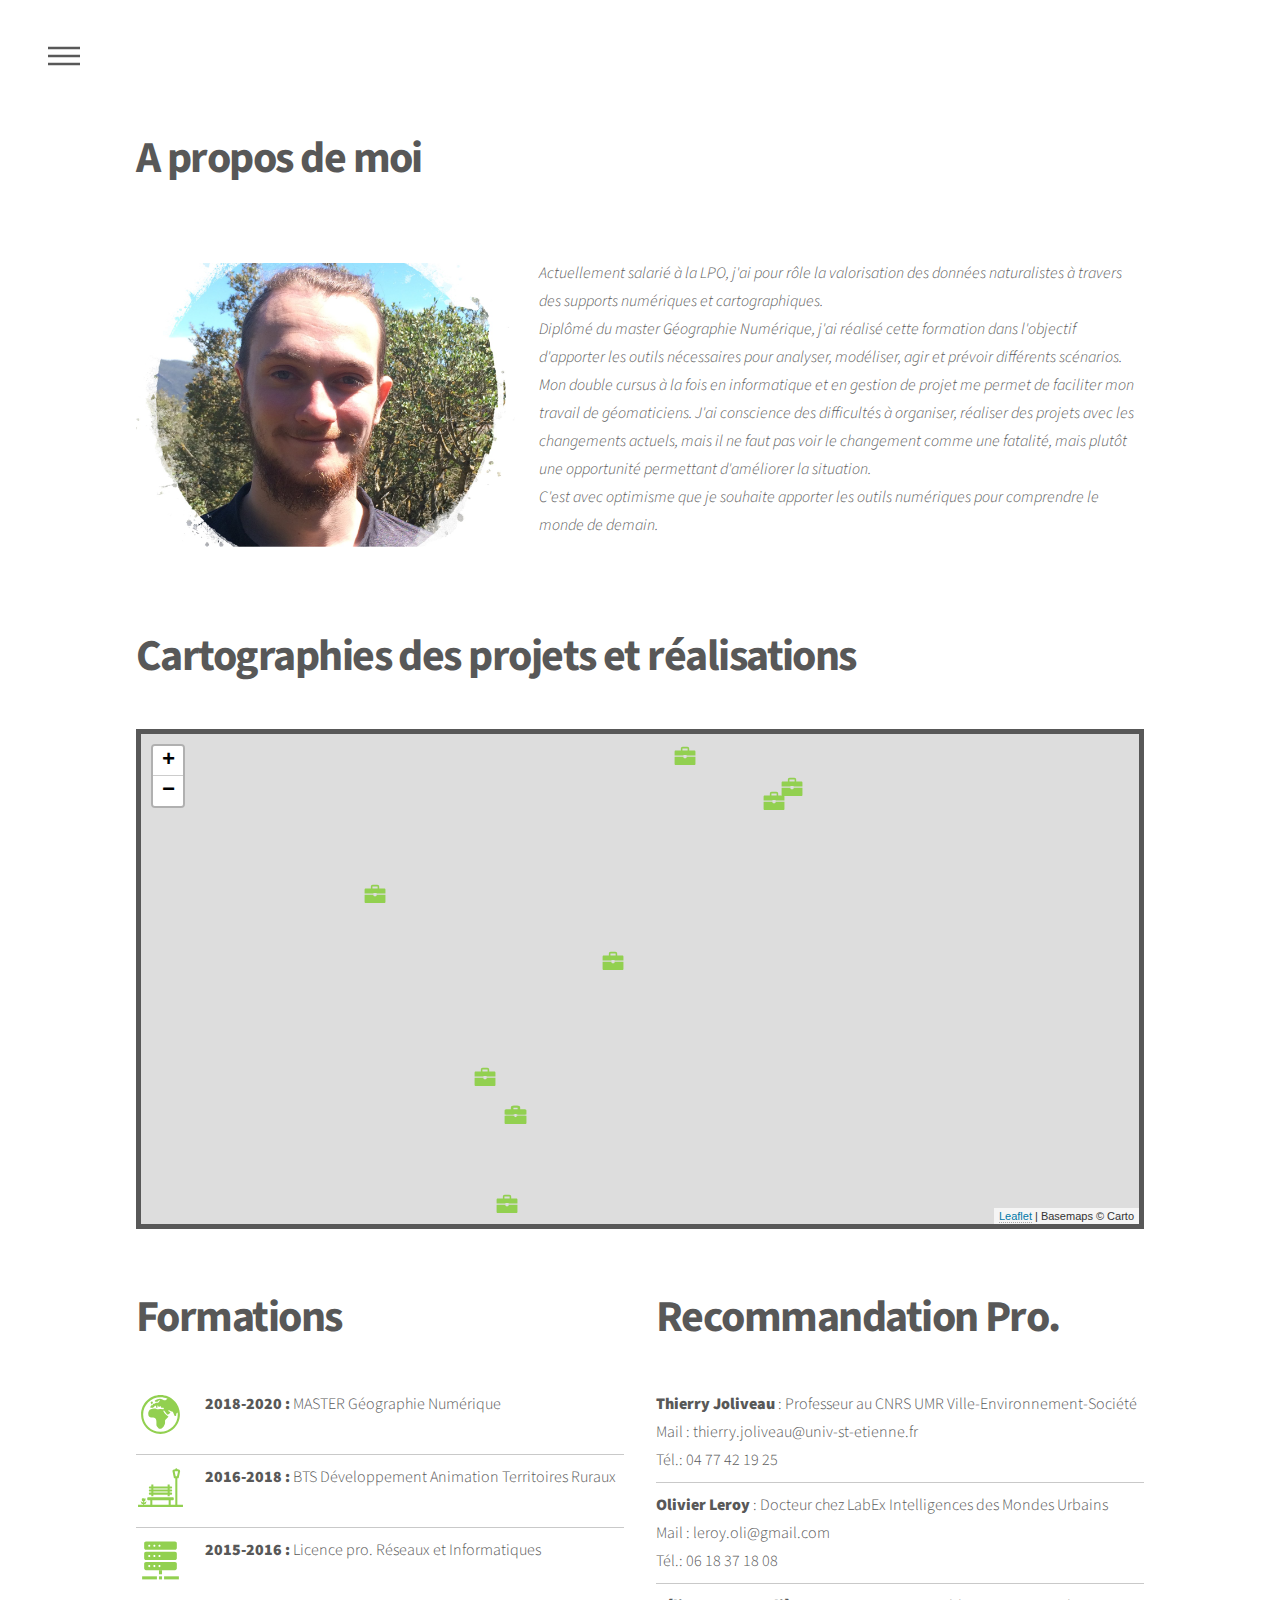
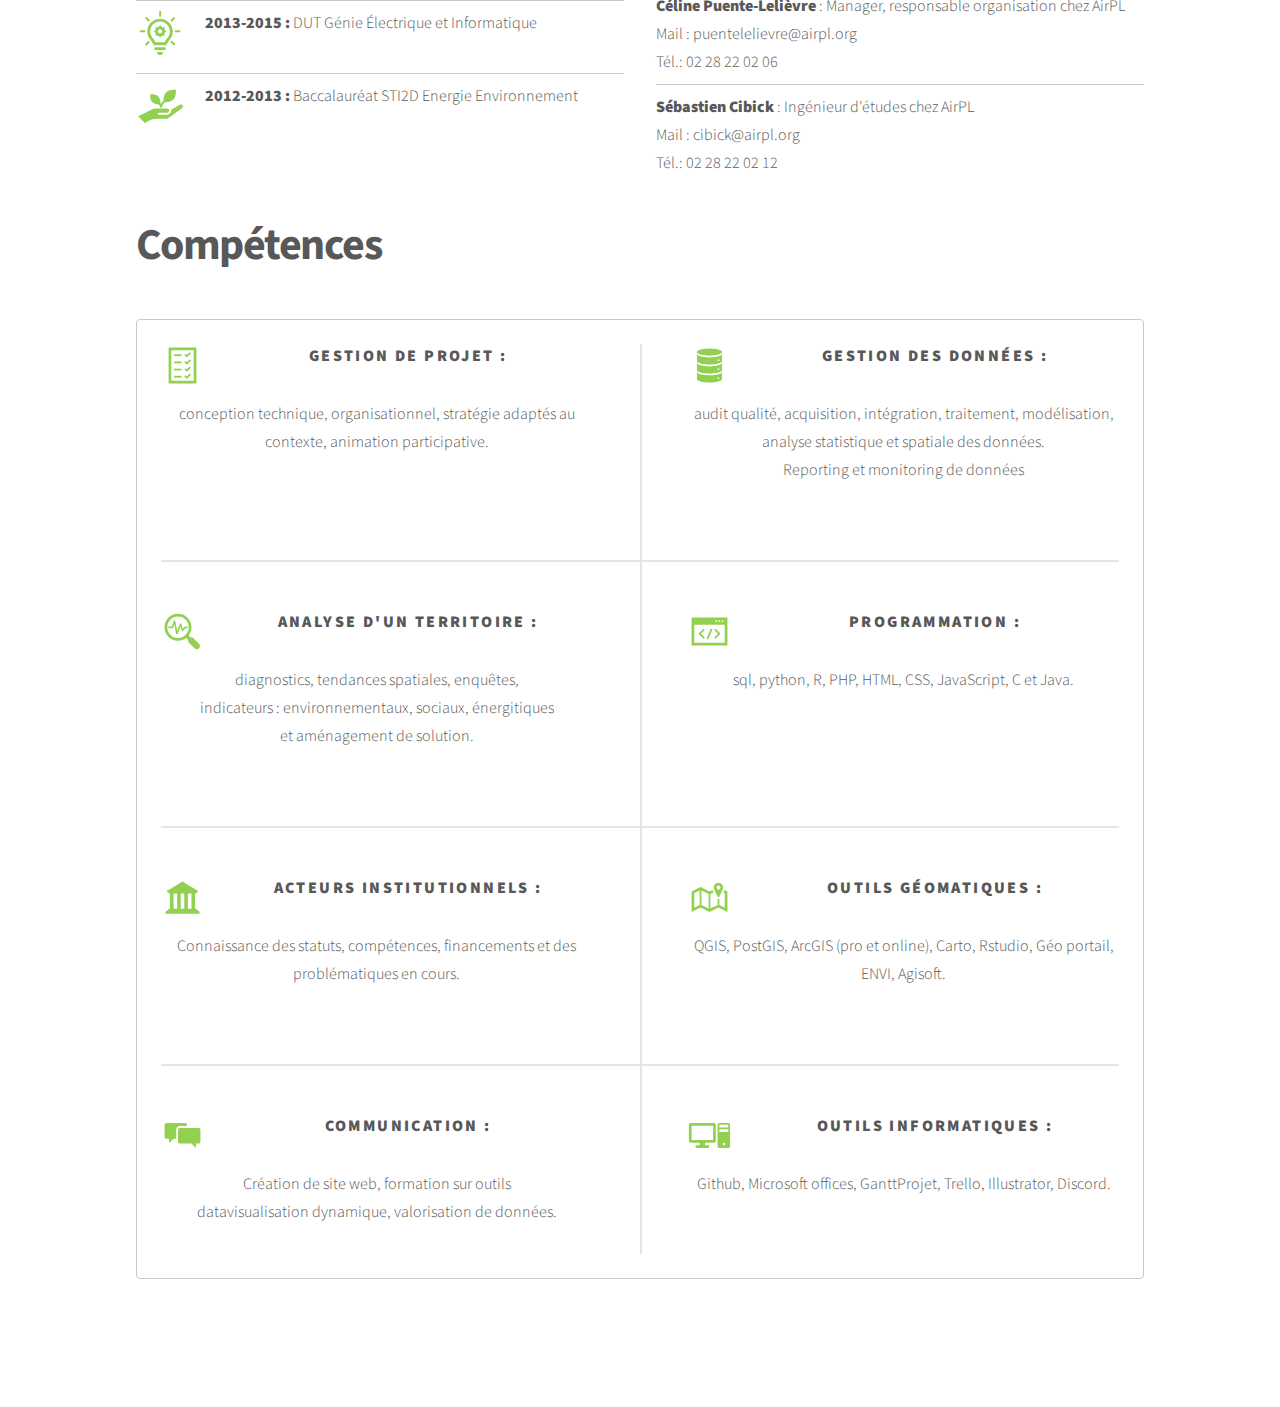
==== commit 9fed9230: "Update apropos.html" ====
--- a/apropos.html
+++ b/apropos.html
@@ -30,10 +30,10 @@
 			<h2>Menu</h2>
 			<ul>
 				<li><a href="index.html">Projets réalisés</a></li>
-				<li><a href="apropos.html">A propose de moi</a></li>
-				<li><a href="document/CV_FOURNEYRON_AXEL.pdf" download="CV_FOURNEYRON_AXEL">Téléchargé mon CV</a></li>
-				<li><a href="dataviz.html">DataViz et Carthographie</a></li>
-				<li><a href="illustration.html">Dessin Numérique</a></li>
+				<li><a href="apropos.html">A propos de moi</a></li>
+				<li><a href="document/CV_FOURNEYRON_AXEL.pdf" download="CV_FOURNEYRON_AXEL">Télécharger mon CV</a></li>
+				<li><a href="dataviz.html">DataViz et Cartographie</a></li>
+				<!--<li><a href="illustration.html">Dessin Numérique</a></li> -->
 			</ul>
 		</nav>
 
@@ -41,15 +41,13 @@
 					<div id="main">
 						<div class="inner">
 							<h1> A propos de moi</h1><br>
-									<p><i><span class="image left"><img src="images/001.jpg" alt=""  /></span> Actuellement chercheur au CNRS, sur la pollution lumineuse dans l'espace et le temps. <br> 
-										Je suis diplômé du master Géographie Numérique.
-										J'ai réalisé cette formation dans l'objectif d'apporter les outils nécessaires pour analyser, modéliser, agir et prévoir différents scénarios.<br>
+								<p><i><span class="image left"><img src="images/001.jpg" alt=""  /></span> Actuellement salarié à la LPO, j'ai pour rôle la valorisation des données naturalistes à travers des supports numériques et cartographiques. <br> 
+										Diplômé du master Géographie Numérique, j'ai réalisé cette formation dans l'objectif d'apporter les outils nécessaires pour analyser, modéliser, agir et prévoir différents scénarios.<br>
 										Mon double cursus à la fois en informatique et en gestion de projet me permet de faciliter mon travail de géomaticiens.
 										J'ai conscience des difficultés à organiser, réaliser des projets avec les changements actuels, mais il ne faut pas voir le changement comme une fatalité, mais plutôt une opportunité permettant d'améliorer la situation.
 										<br>
 										C'est avec optimisme que je souhaite apporter les outils numériques pour comprendre le monde de demain. </i></p>
-							
-										<h1><br>Cartographies des projets et réalisations</h1> 
+							<h1><br>Cartographies des projets et réalisations</h1> 
 							 <div id='map_work' > </div>
 							 <p> &nbsp </p>
 						</div>
@@ -207,4 +205,4 @@
 			<script src="assets/js/script_map.js"></script>
 
 	</body>
-</html>+</html>
--- a/assets/css/main.css
+++ b/assets/css/main.css
@@ -2424,6 +2424,14 @@
 		display: inline-block;
 		position: relative;
 	}
+
+	.image999 {
+		border-radius: 4px;
+		border: 0;
+		display: inline-block;
+		position: relative;
+	}
+
 
 		.image img {
 			border-radius: 4px;
@@ -2712,6 +2720,19 @@
 				overflow: hidden;
 			}
 
+			.tiles article > .image999 {
+
+				position: relative;
+				display: block;
+				width: 100%;
+				border-radius: 4px;
+				overflow: hidden;
+			}
+			.tiles article > .image999 img {
+				display: block;
+				width: 100%;
+			}
+
 				.tiles article > .image img {
 					display: block;
 					width: 100%;
@@ -2748,10 +2769,10 @@
 					left: 0;
 					width: 100%;
 					height: 100%;
-					background-image: url("data:image/svg+xml;charset=utf8,%3Csvg xmlns='http://www.w3.org/2000/svg' width='100' height='100' viewBox='0 0 100 100' preserveAspectRatio='none'%3E%3Cstyle%3Eline %7B stroke-width: 0.25px%3B stroke: %23ffffff%3B %7D%3C/style%3E%3Cline x1='0' y1='0' x2='100' y2='100' /%3E%3Cline x1='100' y1='0' x2='0' y2='100' /%3E%3C/svg%3E");
+				/*	background-image: url("data:image/svg+xml;charset=utf8,%3Csvg xmlns='http://www.w3.org/2000/svg' width='100' height='100' viewBox='0 0 100 100' preserveAspectRatio='none'%3E%3Cstyle%3Eline %7B stroke-width: 0.25px%3B stroke: %23ffffff%3B %7D%3C/style%3E%3Cline x1='0' y1='0' x2='100' y2='100' /%3E%3Cline x1='100' y1='0' x2='0' y2='100' /%3E%3C/svg%3E");
 					background-position: center;
 					background-repeat: no-repeat;
-					background-size: 100% 100%;
+					background-size: 100% 100%; */
 					opacity: 0.25;
 					z-index: 2;
 				}
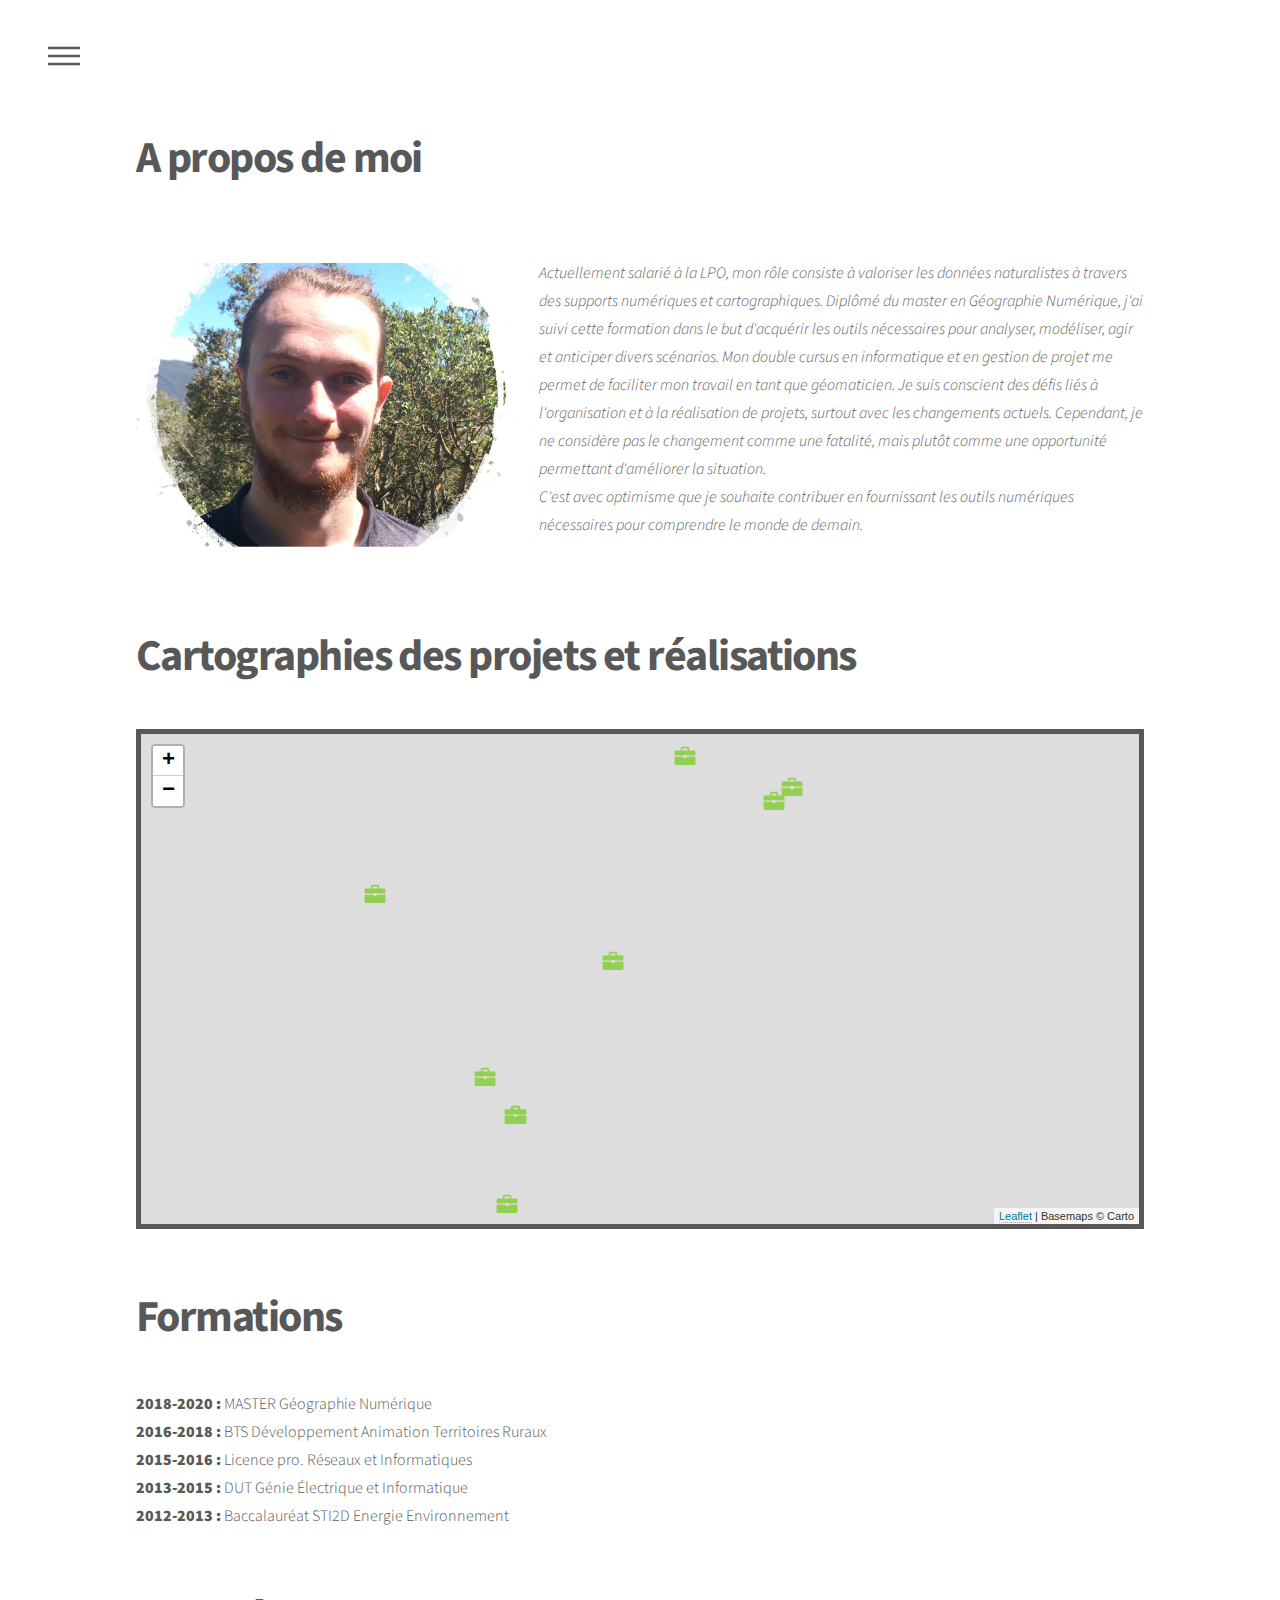
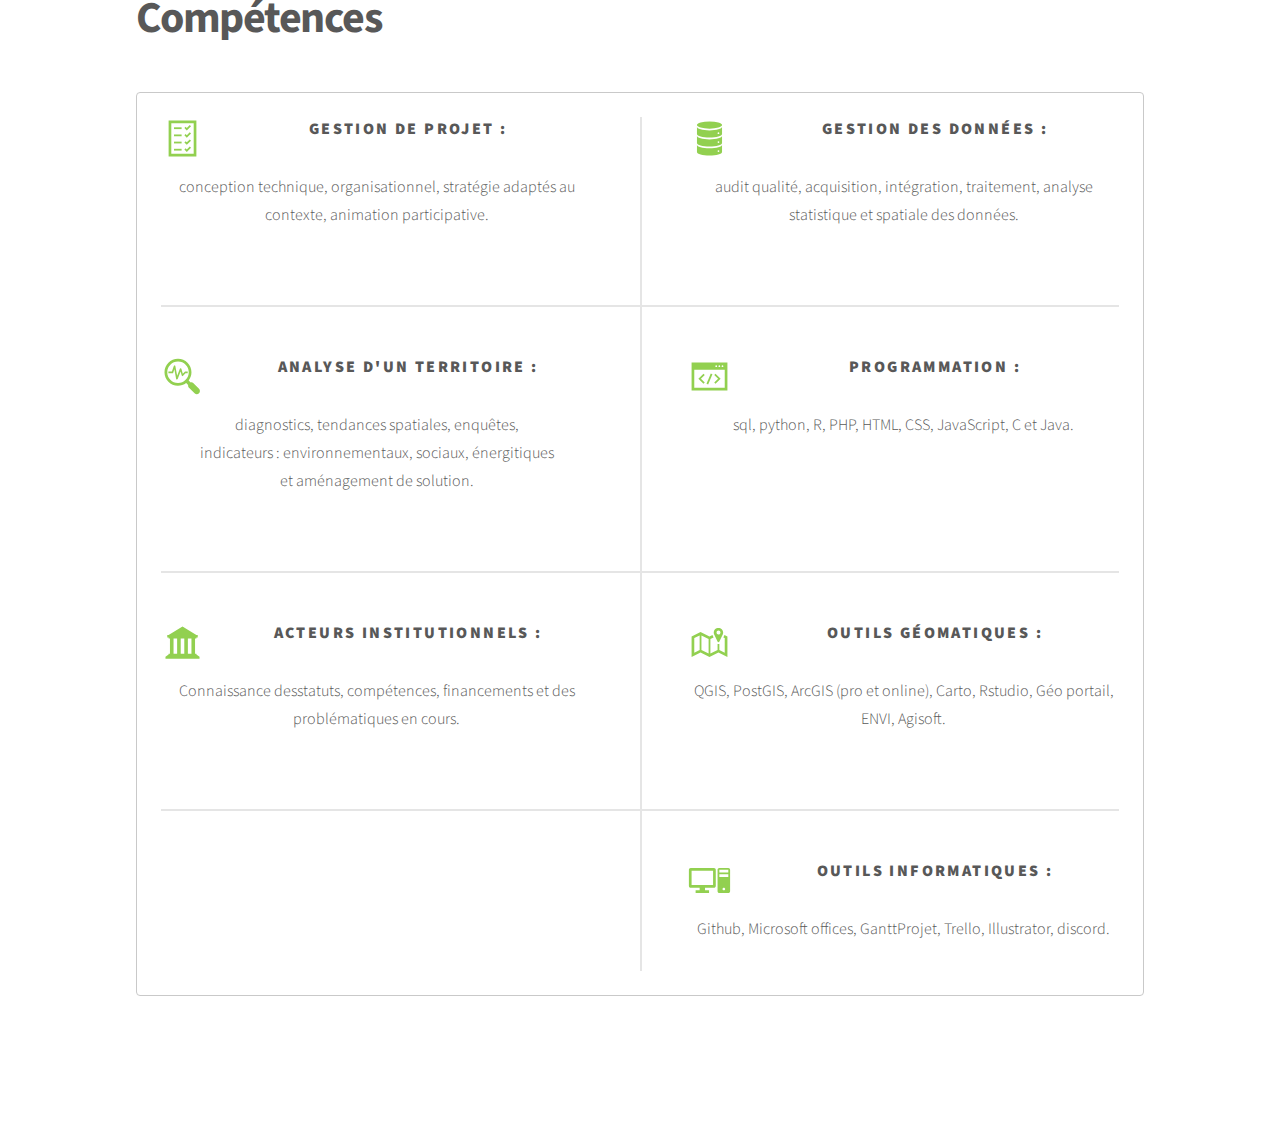
==== commit 9689eef6: "Update apropos.html" ====
--- a/apropos.html
+++ b/apropos.html
@@ -29,11 +29,10 @@
 		<nav id="menu">
 			<h2>Menu</h2>
 			<ul>
+				<li><a href="index.html">Accueil</a></li>
 				<li><a href="index.html">Projets réalisés</a></li>
-				<li><a href="apropos.html">A propos de moi</a></li>
-				<li><a href="document/CV_FOURNEYRON_AXEL.pdf" download="CV_FOURNEYRON_AXEL">Télécharger mon CV</a></li>
-				<li><a href="dataviz.html">DataViz et Cartographie</a></li>
-				<!--<li><a href="illustration.html">Dessin Numérique</a></li> -->
+				<li><a href="index.html">New's concerts & festivals</a></li>
+				<li><a href="apropos.html">A propose de moi</a></li>
 			</ul>
 		</nav>
 
@@ -41,69 +40,30 @@
 					<div id="main">
 						<div class="inner">
 							<h1> A propos de moi</h1><br>
-								<p><i><span class="image left"><img src="images/001.jpg" alt=""  /></span> Actuellement salarié à la LPO, j'ai pour rôle la valorisation des données naturalistes à travers des supports numériques et cartographiques. <br> 
-										Diplômé du master Géographie Numérique, j'ai réalisé cette formation dans l'objectif d'apporter les outils nécessaires pour analyser, modéliser, agir et prévoir différents scénarios.<br>
-										Mon double cursus à la fois en informatique et en gestion de projet me permet de faciliter mon travail de géomaticiens.
-										J'ai conscience des difficultés à organiser, réaliser des projets avec les changements actuels, mais il ne faut pas voir le changement comme une fatalité, mais plutôt une opportunité permettant d'améliorer la situation.
-										<br>
-										C'est avec optimisme que je souhaite apporter les outils numériques pour comprendre le monde de demain. </i></p>
+									<p><i><span class="image left"><img src="images/001.jpg" alt=""  /></span> Actuellement salarié à la LPO, mon rôle consiste à valoriser les données naturalistes à travers des supports numériques et cartographiques. Diplômé du master en Géographie Numérique, j'ai suivi cette formation dans le but d'acquérir les outils nécessaires pour analyser, modéliser, agir et anticiper divers scénarios.
+
+Mon double cursus en informatique et en gestion de projet me permet de faciliter mon travail en tant que géomaticien. Je suis conscient des défis liés à l'organisation et à la réalisation de projets, surtout avec les changements actuels. Cependant, je ne considère pas le changement comme une fatalité, mais plutôt comme une opportunité permettant d'améliorer la situation.
+<br>
+C'est avec optimisme que je souhaite contribuer en fournissant les outils numériques nécessaires pour comprendre le monde de demain. </i></p>
 							<h1><br>Cartographies des projets et réalisations</h1> 
 							 <div id='map_work' > </div>
 							 <p> &nbsp </p>
-						</div>
 								
 						
-						
-							<div class="inner">
-								
-								<div class="row">
-									<div class="col-6 col-12-medium">
-										<h1>Formations </h1>
-										<ul class="alt">
-											<li> 
-												<img class="logo_competance" src="images/carte.svg" alt="" />
-												<b> 2018-2020 : </b> MASTER Géographie Numérique </li> <br>
-											<li><img class="logo_competance" src="images/datr.svg" alt="" />
-												<b> 2016-2018 : </b> BTS Développement Animation Territoires Ruraux </li><br>
-											<li><img class="logo_competance" src="images/server.svg" alt="" />
-												<b> 2015-2016 : </b> Licence pro. Réseaux et Informatiques </li><br>
-											<li><img class="logo_competance" src="images/amp.svg" alt="" />
-												<b> 2013-2015 : </b> DUT Génie Électrique et Informatique </li><br>
-											<li><img class="logo_competance" src="images/dd.svg" alt="" />
-												<b> 2012-2013 : </b> Baccalauréat STI2D Energie Environnement </li><br>
-										</ul>
-										</p>
 
-									</div>
-									<div class="col-6 col-12-medium">
-										<h1> Recommandation Pro.</h1>
-										<ul class="alt">
-											<li> 
-												<b>Thierry Joliveau</b> : Professeur au CNRS UMR Ville-Environnement-Société <br> 
-													Mail : thierry.joliveau@univ-st-etienne.fr<br>
-													Tél.: 04 77 42 19 25  </li>
-											<li>
-												<b>Olivier Leroy</b> : Docteur chez LabEx Intelligences des Mondes Urbains<br> 
-												   Mail : leroy.oli@gmail.com <br>
-												   Tél.:  06 18 37 18 08</li>
-											<li>
-												<b>Céline Puente-Lelièvre</b> : Manager, responsable organisation chez AirPL <br> 
-												   Mail : puentelelievre@airpl.org <br>
-												   Tél.:  02 28 22 02 06</li>
-											<li>
-												<b>Sébastien Cibick</b> : Ingénieur d'études chez AirPL<br> 
-												   Mail : cibick@airpl.org <br>
-												   Tél.:  02 28 22 02 12</li>
-										</ul>
-										</p>
+							<h1>Formations </h1>
+							<div id='map_school' > </div><div id='text_map'> 
+								<b> 2018-2020 : </b> MASTER Géographie Numérique <br>
+								<b> 2016-2018 : </b> BTS Développement Animation Territoires Ruraux <br>
+								<b> 2015-2016 : </b> Licence pro. Réseaux et Informatiques <br>
+								<b> 2013-2015 : </b> DUT Génie Électrique et Informatique <br>
+								<b> 2012-2013 : </b> Baccalauréat STI2D Energie Environnement <br>
+							</div>
+							<p> &nbsp </p>
+							
+							<h1>Compétences </h1>
+			
 
-									</div>
-								</div>
-							</div>
-							
-										
-							<div class="inner">
-							<h1>Compétences </h1>
 								<section class="box special features">
 									<div class="features-row">
 										<section>
@@ -117,8 +77,7 @@
 										<section>
 												<img class="logo_competance" src="images/bdd.svg" alt="" />
 											<h3>Gestion des données :</h3>
-											<p>audit qualité, acquisition, intégration, traitement, modélisation, analyse statistique et spatiale des données.<br>
-												Reporting et monitoring de données<br><br>
+											<p>audit qualité, acquisition, intégration, traitement, analyse statistique et spatiale des données.<br><br>
 											
 											</p>
 										</section>
@@ -145,7 +104,7 @@
 										<section>
 												<img class="logo_competance" src="images/acteur_public.svg" alt="" />
 												<h3>Acteurs institutionnels :</h3>
-												<p>	Connaissance des statuts, compétences, financements et des problématiques en cours.<br><br>
+												<p>	Connaissance desstatuts, compétences, financements et des problématiques en cours.<br><br>
 												
 												</p>
 											</section>
@@ -157,21 +116,22 @@
 											<p>QGIS, PostGIS, ArcGIS (pro et online), Carto, Rstudio, Géo portail, ENVI, Agisoft.<br><br>
 											
 											</p>
+											
 										</section>
-									</div>	
-
+									</div>
 									<div class="features-row">
 										<section>
-											<img class="logo_competance" src="images/com.svg" alt="" />
-											<h3>Communication :</h3>
-											<p>	Création de site web, formation sur outils <br>
-												datavisualisation dynamique, valorisation de données.<br><br>
-											</p>
+												
+										
 										</section>
+
+										
+
+
 										<section>
 											<img class="logo_competance" src="images/logiciel.svg" alt="" />
 											<h3>Outils informatiques :</h3>
-											<p>	Github, Microsoft offices, GanttProjet, Trello, Illustrator, Discord.<br><br>
+											<p>	Github, Microsoft offices, GanttProjet, Trello, Illustrator, discord.<br><br>
 											
 											</p>
 										</section>
@@ -181,8 +141,6 @@
 									</div>
 									
 								</section>
-							</div>
-						
 			
 									</div>
 								</div>
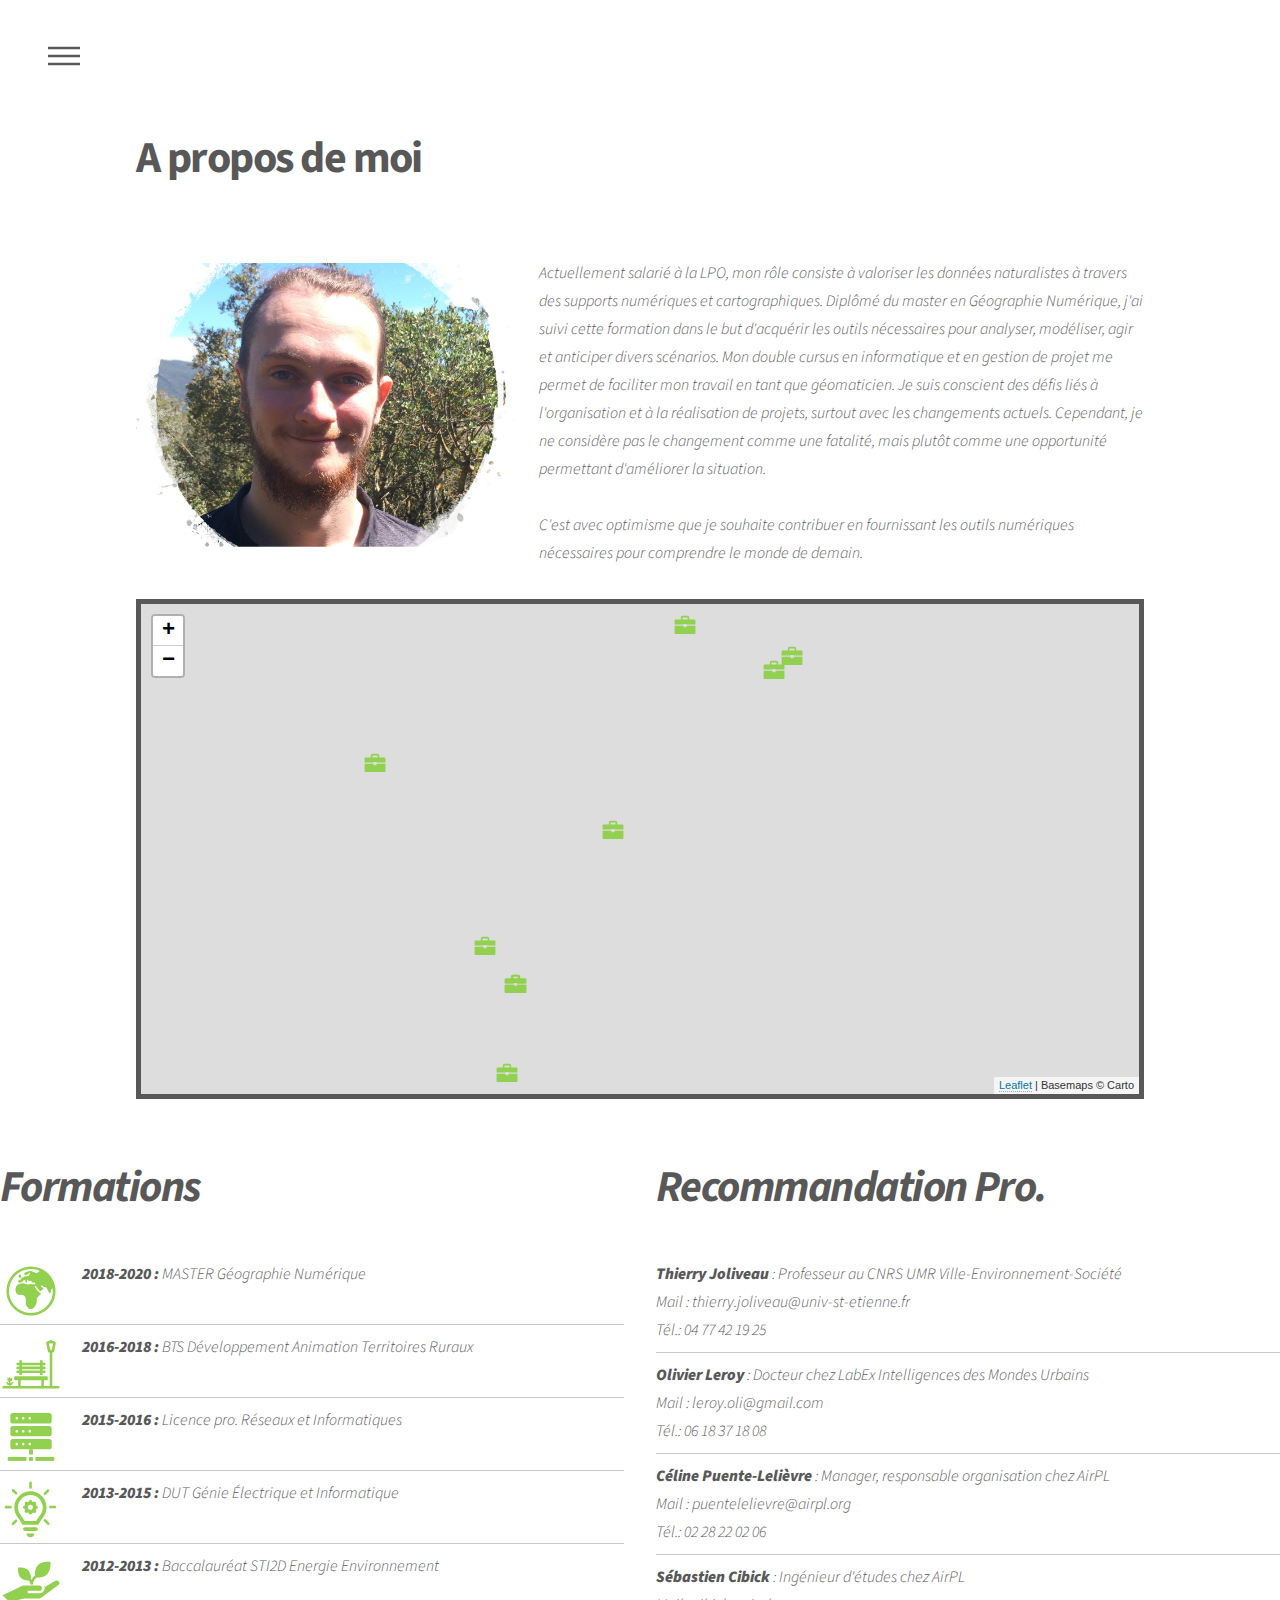
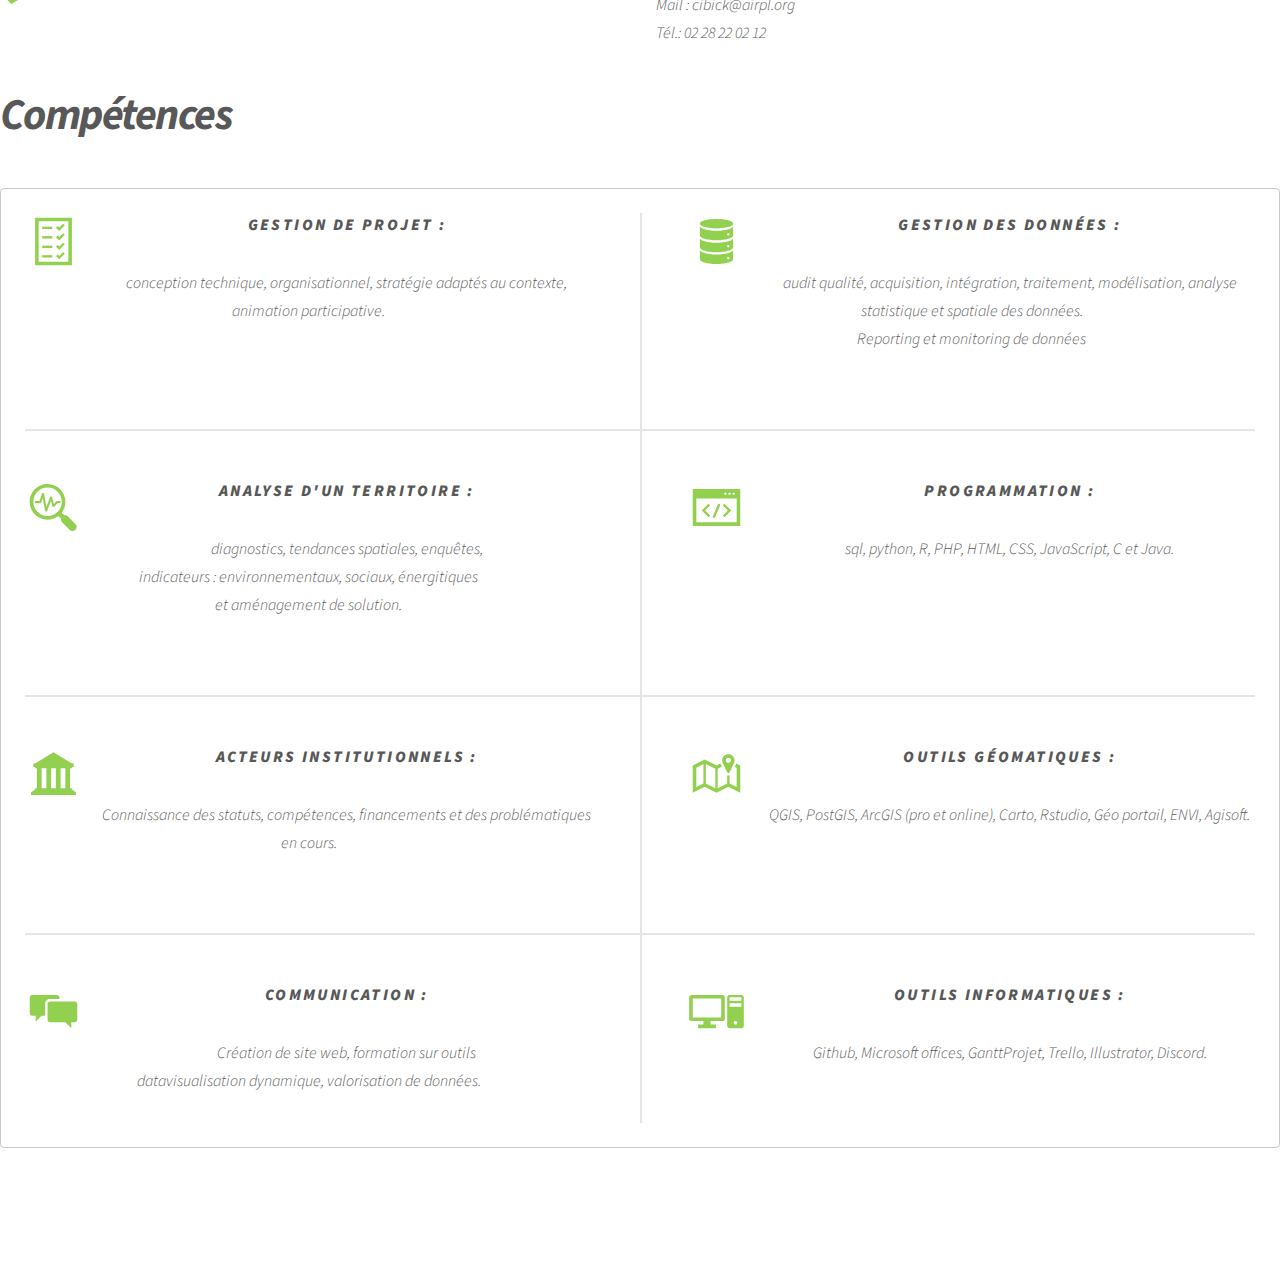
==== commit 823efb9e: "Update apropos.html" ====
--- a/apropos.html
+++ b/apropos.html
@@ -29,10 +29,11 @@
 		<nav id="menu">
 			<h2>Menu</h2>
 			<ul>
-				<li><a href="index.html">Accueil</a></li>
 				<li><a href="index.html">Projets réalisés</a></li>
-				<li><a href="index.html">New's concerts & festivals</a></li>
-				<li><a href="apropos.html">A propose de moi</a></li>
+				<li><a href="apropos.html">A propos de moi</a></li>
+				<li><a href="document/CV_FOURNEYRON_AXEL.pdf" download="CV_FOURNEYRON_AXEL">Télécharger mon CV</a></li>
+				<li><a href="dataviz.html">DataViz et Cartographie</a></li>
+				<!--<li><a href="illustration.html">Dessin Numérique</a></li> -->
 			</ul>
 		</nav>
 
@@ -40,30 +41,66 @@
 					<div id="main">
 						<div class="inner">
 							<h1> A propos de moi</h1><br>
-									<p><i><span class="image left"><img src="images/001.jpg" alt=""  /></span> Actuellement salarié à la LPO, mon rôle consiste à valoriser les données naturalistes à travers des supports numériques et cartographiques. Diplômé du master en Géographie Numérique, j'ai suivi cette formation dans le but d'acquérir les outils nécessaires pour analyser, modéliser, agir et anticiper divers scénarios.
-
+								<p><i><span class="image left"><img src="images/001.jpg" alt=""  /></span> Actuellement salarié à la LPO, mon rôle consiste à valoriser les données naturalistes à travers des supports numériques et cartographiques. Diplômé du master en Géographie Numérique, j'ai suivi cette formation dans le but d'acquérir les outils nécessaires pour analyser, modéliser, agir et anticiper divers scénarios.
 Mon double cursus en informatique et en gestion de projet me permet de faciliter mon travail en tant que géomaticien. Je suis conscient des défis liés à l'organisation et à la réalisation de projets, surtout avec les changements actuels. Cependant, je ne considère pas le changement comme une fatalité, mais plutôt comme une opportunité permettant d'améliorer la situation.
-<br>
-C'est avec optimisme que je souhaite contribuer en fournissant les outils numériques nécessaires pour comprendre le monde de demain. </i></p>
-							<h1><br>Cartographies des projets et réalisations</h1> 
+<br><br>
+C'est avec optimisme que je souhaite contribuer en fournissant les outils numériques nécessaires pour comprendre le monde de demain.</h1> 
 							 <div id='map_work' > </div>
 							 <p> &nbsp </p>
+						</div>
 								
 						
-
-							<h1>Formations </h1>
-							<div id='map_school' > </div><div id='text_map'> 
-								<b> 2018-2020 : </b> MASTER Géographie Numérique <br>
-								<b> 2016-2018 : </b> BTS Développement Animation Territoires Ruraux <br>
-								<b> 2015-2016 : </b> Licence pro. Réseaux et Informatiques <br>
-								<b> 2013-2015 : </b> DUT Génie Électrique et Informatique <br>
-								<b> 2012-2013 : </b> Baccalauréat STI2D Energie Environnement <br>
+						
+							<div class="inner">
+								
+								<div class="row">
+									<div class="col-6 col-12-medium">
+										<h1>Formations </h1>
+										<ul class="alt">
+											<li> 
+												<img class="logo_competance" src="images/carte.svg" alt="" />
+												<b> 2018-2020 : </b> MASTER Géographie Numérique </li> <br>
+											<li><img class="logo_competance" src="images/datr.svg" alt="" />
+												<b> 2016-2018 : </b> BTS Développement Animation Territoires Ruraux </li><br>
+											<li><img class="logo_competance" src="images/server.svg" alt="" />
+												<b> 2015-2016 : </b> Licence pro. Réseaux et Informatiques </li><br>
+											<li><img class="logo_competance" src="images/amp.svg" alt="" />
+												<b> 2013-2015 : </b> DUT Génie Électrique et Informatique </li><br>
+											<li><img class="logo_competance" src="images/dd.svg" alt="" />
+												<b> 2012-2013 : </b> Baccalauréat STI2D Energie Environnement </li><br>
+										</ul>
+										</p>
+
+									</div>
+									<div class="col-6 col-12-medium">
+										<h1> Recommandation Pro.</h1>
+										<ul class="alt">
+											<li> 
+												<b>Thierry Joliveau</b> : Professeur au CNRS UMR Ville-Environnement-Société <br> 
+													Mail : thierry.joliveau@univ-st-etienne.fr<br>
+													Tél.: 04 77 42 19 25  </li>
+											<li>
+												<b>Olivier Leroy</b> : Docteur chez LabEx Intelligences des Mondes Urbains<br> 
+												   Mail : leroy.oli@gmail.com <br>
+												   Tél.:  06 18 37 18 08</li>
+											<li>
+												<b>Céline Puente-Lelièvre</b> : Manager, responsable organisation chez AirPL <br> 
+												   Mail : puentelelievre@airpl.org <br>
+												   Tél.:  02 28 22 02 06</li>
+											<li>
+												<b>Sébastien Cibick</b> : Ingénieur d'études chez AirPL<br> 
+												   Mail : cibick@airpl.org <br>
+												   Tél.:  02 28 22 02 12</li>
+										</ul>
+										</p>
+
+									</div>
+								</div>
 							</div>
-							<p> &nbsp </p>
 							
+										
+							<div class="inner">
 							<h1>Compétences </h1>
-			
-
 								<section class="box special features">
 									<div class="features-row">
 										<section>
@@ -77,7 +114,8 @@
 										<section>
 												<img class="logo_competance" src="images/bdd.svg" alt="" />
 											<h3>Gestion des données :</h3>
-											<p>audit qualité, acquisition, intégration, traitement, analyse statistique et spatiale des données.<br><br>
+											<p>audit qualité, acquisition, intégration, traitement, modélisation, analyse statistique et spatiale des données.<br>
+												Reporting et monitoring de données<br><br>
 											
 											</p>
 										</section>
@@ -104,7 +142,7 @@
 										<section>
 												<img class="logo_competance" src="images/acteur_public.svg" alt="" />
 												<h3>Acteurs institutionnels :</h3>
-												<p>	Connaissance desstatuts, compétences, financements et des problématiques en cours.<br><br>
+												<p>	Connaissance des statuts, compétences, financements et des problématiques en cours.<br><br>
 												
 												</p>
 											</section>
@@ -116,22 +154,21 @@
 											<p>QGIS, PostGIS, ArcGIS (pro et online), Carto, Rstudio, Géo portail, ENVI, Agisoft.<br><br>
 											
 											</p>
-											
-										</section>
-									</div>
-									<div class="features-row">
-										<section>
-												
-										
-										</section>
-
-										
-
-
+										</section>
+									</div>	
+
+									<div class="features-row">
+										<section>
+											<img class="logo_competance" src="images/com.svg" alt="" />
+											<h3>Communication :</h3>
+											<p>	Création de site web, formation sur outils <br>
+												datavisualisation dynamique, valorisation de données.<br><br>
+											</p>
+										</section>
 										<section>
 											<img class="logo_competance" src="images/logiciel.svg" alt="" />
 											<h3>Outils informatiques :</h3>
-											<p>	Github, Microsoft offices, GanttProjet, Trello, Illustrator, discord.<br><br>
+											<p>	Github, Microsoft offices, GanttProjet, Trello, Illustrator, Discord.<br><br>
 											
 											</p>
 										</section>
@@ -141,6 +178,8 @@
 									</div>
 									
 								</section>
+							</div>
+						
 			
 									</div>
 								</div>
